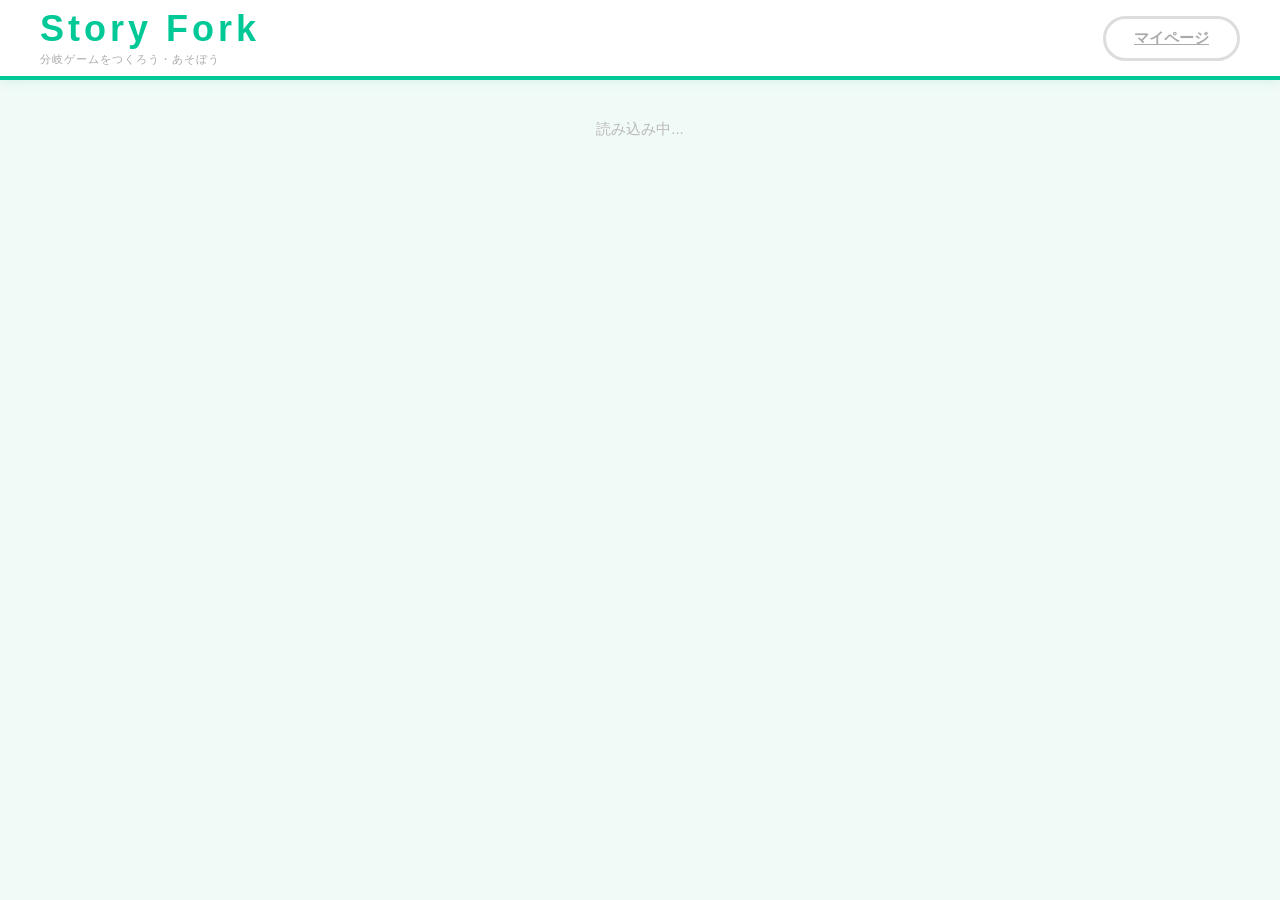
==== edit.html @ f779332a "add mypage, edit, login, multi-genre" ====
<!DOCTYPE html>
<html lang="ja">
<head>
  <meta charset="UTF-8">
  <meta name="viewport" content="width=device-width, initial-scale=1.0">
  <title>Story Fork - 編集</title>
  <link rel="stylesheet" href="style.css">
</head>
<body>

  <header>
    <div class="header-logo">
      <a href="index.html" style="text-decoration:none">
        <h1>Story Fork</h1>
        <span class="header-tagline">分岐ゲームをつくろう・あそぼう</span>
      </a>
    </div>
    <div class="header-right">
      <div id="user-info" style="display:none">
        <div class="user-menu">
          <span id="user-name" onclick="toggleUserMenu()">
            <span class="user-avatar"></span>
            <span id="user-name-text"></span>
            <span class="user-caret">▾</span>
          </span>
          <div id="user-dropdown" style="display:none">
            <a href="mypage.html">マイページ</a>
            <button onclick="logout()">ログアウト</button>
          </div>
        </div>
      </div>
      <nav>
        <a href="mypage.html" class="tab-btn">マイページ</a>
      </nav>
    </div>
  </header>

  <main>
    <div id="edit-content">
      <div id="loading-msg">
        <p class="empty">読み込み中...</p>
      </div>

      <div id="edit-form" style="display:none">
        <div class="edit-top-bar">
          <h2>ゲームを編集</h2>
          <button class="delete-game-btn" onclick="deleteThisGame()">このゲームを削除</button>
        </div>

        <div id="form-header">
          <div class="form-row">
            <label>タイトル</label>
            <input type="text" id="game-title" placeholder="ゲームのタイトル">
          </div>
          <div class="form-row">
            <label>ジャンル（3つまで選択）</label>
            <div id="genre-checkboxes" class="genre-checkbox-grid">
              <label class="genre-check"><input type="checkbox" value="RPG" onchange="updateGenreSelection()">RPG</label>
              <label class="genre-check"><input type="checkbox" value="TRPG" onchange="updateGenreSelection()">TRPG</label>
              <label class="genre-check"><input type="checkbox" value="RP" onchange="updateGenreSelection()">RP</label>
              <label class="genre-check"><input type="checkbox" value="料理" onchange="updateGenreSelection()">料理</label>
              <label class="genre-check"><input type="checkbox" value="ラブストーリー" onchange="updateGenreSelection()">ラブストーリー</label>
              <label class="genre-check"><input type="checkbox" value="ホラー" onchange="updateGenreSelection()">ホラー</label>
              <label class="genre-check"><input type="checkbox" value="推理・ミステリー" onchange="updateGenreSelection()">推理・ミステリー</label>
              <label class="genre-check"><input type="checkbox" value="コメディ" onchange="updateGenreSelection()">コメディ</label>
              <label class="genre-check"><input type="checkbox" value="選択" onchange="updateGenreSelection()">選択</label>
              <label class="genre-check"><input type="checkbox" value="診断" onchange="updateGenreSelection()">診断</label>
              <label class="genre-check"><input type="checkbox" value="その他" onchange="updateGenreSelection()">その他</label>
            </div>
            <p id="genre-count" class="genre-count">0 / 3 選択中</p>
          </div>
          <div class="form-row">
            <label>説明</label>
            <input type="text" id="game-description" placeholder="どんなゲームか一言で">
          </div>
          <div class="form-row">
            <label>サムネイル画像（任意）</label>
            <input type="file" id="game-thumbnail" accept="image/*" onchange="previewThumbnail(this)">
            <img id="thumbnail-preview" src="" alt="" style="display:none; width:200px; border-radius:8px; margin-top:8px;">
          </div>
        </div>

        <div id="library-panel">
          <h3>要素ライブラリ</h3>
          <div id="library-list"></div>
          <div id="library-buttons">
            <button onclick="addLibrary('affection')">好感度を追加</button>
            <button onclick="addLibrary('dice')">ダイスを追加</button>
            <button onclick="addLibrary('saikoro')">さいころを追加</button>
            <button onclick="addLibrary('san')">SAN値を追加</button>
            <button onclick="addLibrary('counter')">カウンターを追加</button>
            <button onclick="addLibrary('money')">所持金を追加</button>
            <button onclick="addLibrary('time')">時間・日数を追加</button>
            <button onclick="addLibrary('flag')">フラグを追加</button>
            <button onclick="addLibrary('status')">天気・状態を追加</button>
          </div>
        </div>

        <div id="tree-editor">
          <h3>シーンツリー</h3>
          <div id="scene-tree"></div>
        </div>

        <button id="upload-btn" onclick="saveGame()">上書き保存</button>
      </div>
    </div>
  </main>

  <script type="module" src="edit.js"></script>
</body>
</html>
---- style.css ----
* {
  margin: 0;
  padding: 0;
  box-sizing: border-box;
}

body {
  background-color: #f0faf6;
  color: #1a1a1a;
  font-family: 'メイリオ', 'Hiragino Maru Gothic Pro', sans-serif;
  min-height: 100vh;
  font-size: 16px;
}

header {
  background: #fff;
  padding: 0 40px;
  border-bottom: 4px solid #00c896;
  display: flex;
  align-items: center;
  justify-content: space-between;
  box-shadow: 0 2px 10px rgba(0,200,150,0.1);
  min-height: 80px;
}

.header-logo {
  display: flex;
  flex-direction: column;
  justify-content: center;
}

header h1 {
  font-size: 36px;
  color: #00c896;
  letter-spacing: 4px;
  font-weight: 700;
  line-height: 1.1;
}

.header-tagline {
  font-size: 11px;
  color: #aaa;
  letter-spacing: 1px;
  font-weight: 500;
}

.back-btn {
  color: #00c896;
  text-decoration: none;
  font-size: 15px;
  font-weight: 700;
}

nav {
  display: flex;
  gap: 12px;
}

.tab-btn {
  background: transparent;
  color: #aaa;
  border: 3px solid #ddd;
  padding: 10px 28px;
  border-radius: 999px;
  font-size: 15px;
  cursor: pointer;
  font-family: 'メイリオ', sans-serif;
  font-weight: 700;
  transition: all 0.2s;
}

.tab-btn.active {
  background: #00c896;
  color: #fff;
  border-color: #00c896;
}

.tab-btn:hover {
  border-color: #00c896;
  color: #00c896;
}

.tab-btn.active:hover {
  color: #fff;
}

main {
  max-width: 960px;
  margin: 36px auto;
  padding: 0 24px;
}

#search-bar {
  margin-bottom: 18px;
}

#search-bar input {
  width: 100%;
  background: #fff;
  border: 3px solid #b2ead8;
  color: #1a1a1a;
  padding: 14px 22px;
  border-radius: 999px;
  font-size: 15px;
  font-family: 'メイリオ', sans-serif;
  transition: border-color 0.2s;
}

#search-bar input:focus {
  outline: none;
  border-color: #00c896;
}

#genre-filter {
  display: flex;
  flex-wrap: wrap;
  gap: 10px;
  margin-bottom: 30px;
}

.genre-btn {
  background: #fff;
  color: #666;
  border: 3px solid #ddd;
  padding: 8px 20px;
  border-radius: 999px;
  font-size: 14px;
  cursor: pointer;
  font-family: 'メイリオ', sans-serif;
  font-weight: 700;
  transition: all 0.2s;
}

.genre-btn.active {
  background: #00c896;
  color: #fff;
  border-color: #00c896;
}

.genre-btn:hover {
  border-color: #00c896;
  color: #00c896;
}

.genre-btn.active:hover {
  color: #fff;
}

#game-list {
  display: grid;
  grid-template-columns: repeat(auto-fill, minmax(280px, 1fr));
  gap: 24px;
}

.game-card {
  background: #fff;
  border-radius: 24px;
  overflow: hidden;
  border: 3px solid #e0f5ee;
  box-shadow: 0 4px 16px rgba(0,200,150,0.08);
  transition: transform 0.2s, box-shadow 0.2s;
}

.game-card:hover {
  transform: translateY(-5px);
  box-shadow: 0 10px 28px rgba(0,200,150,0.15);
}

.game-thumb {
  width: 100%;
  height: 160px;
  object-fit: cover;
}

.game-thumb-placeholder {
  width: 100%;
  height: 160px;
  background: linear-gradient(135deg, #b2ead8, #80d4c0);
}

.game-card-body {
  padding: 20px;
}

.game-genre-tag {
  display: inline-block;
  font-size: 12px;
  background: #e6faf3;
  color: #00a878;
  padding: 4px 14px;
  border-radius: 999px;
  margin-bottom: 10px;
  font-weight: 700;
  border: 2px solid #b2ead8;
}

.game-card h2 {
  font-size: 20px;
  color: #1a1a1a;
  margin-bottom: 8px;
  font-weight: 700;
}

.game-card p {
  color: #888;
  font-size: 14px;
  margin-bottom: 8px;
  line-height: 1.7;
}

.game-author {
  font-size: 13px;
  color: #bbb;
  margin-bottom: 16px;
}

.game-card a {
  display: inline-block;
  background: #00c896;
  color: #fff;
  padding: 12px 28px;
  border-radius: 999px;
  text-decoration: none;
  font-size: 15px;
  font-weight: 700;
  transition: background 0.2s, transform 0.15s;
}

.game-card a:hover {
  background: #00a878;
  transform: translateY(-2px);
}

.empty {
  color: #bbb;
  font-size: 15px;
  text-align: center;
  margin-top: 40px;
}

.mode-cards {
  display: grid;
  grid-template-columns: 1fr 1fr;
  gap: 20px;
  margin-top: 20px;
}

.mode-card {
  background: #fff;
  border: 3px solid #b2ead8;
  border-radius: 24px;
  padding: 30px;
  cursor: pointer;
  transition: all 0.2s;
  box-shadow: 0 2px 8px rgba(0,200,150,0.06);
}

.mode-card:hover {
  border-color: #00c896;
  box-shadow: 0 6px 20px rgba(0,200,150,0.15);
  transform: translateY(-3px);
}

.mode-card h3 {
  font-size: 18px;
  color: #00c896;
  margin-bottom: 10px;
  font-weight: 700;
}

.mode-card p {
  font-size: 14px;
  color: #888;
  line-height: 1.7;
}

#game-form {
  display: flex;
  flex-direction: column;
  gap: 18px;
}

#game-form h2 {
  font-size: 22px;
  color: #00c896;
  font-weight: 700;
}

#game-form h3 {
  font-size: 16px;
  color: #1a1a1a;
  margin-bottom: 10px;
  font-weight: 700;
}

.form-row {
  display: flex;
  flex-direction: column;
  gap: 6px;
  margin-bottom: 8px;
}

label {
  font-size: 14px;
  color: #888;
  font-weight: 700;
}

input[type="text"], select, textarea {
  width: 100%;
  background: #fff;
  border: 3px solid #b2ead8;
  color: #1a1a1a;
  padding: 12px 16px;
  border-radius: 14px;
  font-size: 15px;
  font-family: 'メイリオ', sans-serif;
  transition: border-color 0.2s;
}

input[type="text"]:focus, select:focus, textarea:focus {
  outline: none;
  border-color: #00c896;
}

input[type="file"] {
  color: #888;
  font-size: 14px;
}

textarea {
  min-height: 90px;
  resize: vertical;
}

#library-panel {
  background: #fff;
  border: 3px solid #b2ead8;
  border-radius: 24px;
  padding: 22px;
}

#library-buttons {
  display: flex;
  flex-wrap: wrap;
  gap: 10px;
  margin-top: 12px;
}

#library-buttons button {
  background: #e6faf3;
  color: #00a878;
  border: 3px solid #b2ead8;
  padding: 8px 18px;
  border-radius: 999px;
  font-size: 13px;
  cursor: pointer;
  font-family: 'メイリオ', sans-serif;
  font-weight: 700;
  transition: all 0.2s;
}

#library-buttons button:hover {
  background: #00c896;
  color: #fff;
  border-color: #00c896;
}

#library-list {
  display: flex;
  flex-wrap: wrap;
  gap: 10px;
  margin-bottom: 12px;
}

.lib-item {
  background: #e6faf3;
  border-radius: 999px;
  padding: 6px 16px;
  display: flex;
  align-items: center;
  gap: 8px;
  font-size: 14px;
  border: 2px solid #b2ead8;
}

.lib-preview {
  color: #00a878;
  font-weight: 700;
}

.scene-card {
  background: #fff;
  border: 3px solid #b2ead8;
  border-radius: 24px;
  padding: 22px;
  margin-bottom: 18px;
  box-shadow: 0 2px 8px rgba(0,200,150,0.06);
}

.scene-header {
  display: flex;
  justify-content: space-between;
  align-items: center;
  margin-bottom: 12px;
  gap: 10px;
}

.scene-label {
  font-size: 13px;
  color: #00c896;
  font-weight: 700;
  white-space: nowrap;
}

.scene-title-input {
  flex: 1;
  background: transparent;
  border: none;
  border-bottom: 3px solid #b2ead8;
  color: #1a1a1a;
  font-size: 15px;
  padding: 2px 8px;
  border-radius: 0;
  font-family: 'メイリオ', sans-serif;
}

.scene-title-input:focus {
  outline: none;
  border-bottom-color: #00c896;
}

.delete-scene-btn {
  background: transparent;
  color: #ccc;
  border: none;
  font-size: 18px;
  cursor: pointer;
  transition: color 0.2s;
}

.delete-scene-btn:hover {
  color: #00c896;
}

.buttons-list {
  margin: 12px 0;
  display: flex;
  flex-direction: column;
  gap: 10px;
}

.button-row {
  display: flex;
  align-items: center;
  gap: 10px;
  flex-wrap: wrap;
}

.btn-label {
  font-size: 14px;
  font-weight: 700;
  padding: 8px 20px;
  border-radius: 999px;
  color: #fff;
  min-width: 56px;
  text-align: center;
}

.btn-arrow {
  color: #ccc;
  font-size: 14px;
}

.btn-next {
  font-size: 13px;
  color: #00c896;
  min-width: 60px;
  font-weight: 700;
}

.color-palette {
  display: flex;
  gap: 5px;
  align-items: center;
}

.palette-dot {
  width: 22px;
  height: 22px;
  border-radius: 50%;
  cursor: pointer;
  border: 3px solid transparent;
  display: inline-block;
  flex-shrink: 0;
  transition: transform 0.15s;
}

.palette-dot:hover {
  border-color: #888;
  transform: scale(1.15);
}

.palette-dot.selected {
  border-color: #1a1a1a;
  transform: scale(1.2);
}

.btn-options {
  background: #f5fdf9;
  border-radius: 14px;
  padding: 12px 16px;
  margin: 4px 0 10px 0;
  display: flex;
  flex-direction: column;
  gap: 8px;
  border: 2px solid #e0f5ee;
}

.btn-option-row {
  display: flex;
  align-items: center;
  gap: 10px;
  flex-wrap: wrap;
}

.btn-option-label {
  font-size: 12px;
  color: #aaa;
  min-width: 90px;
  flex-shrink: 0;
  font-weight: 700;
}

.btn-option-input {
  background: #fff;
  border: 2px solid #b2ead8;
  color: #1a1a1a;
  padding: 5px 10px;
  border-radius: 10px;
  font-size: 13px;
  width: 140px;
  font-family: 'メイリオ', sans-serif;
}

.btn-option-select {
  background: #fff;
  border: 2px solid #b2ead8;
  color: #1a1a1a;
  padding: 5px 10px;
  border-radius: 10px;
  font-size: 13px;
  font-family: 'メイリオ', sans-serif;
}

.scene-actions {
  display: flex;
  gap: 10px;
  margin-top: 14px;
}

.add-btn {
  background: #e6faf3;
  color: #00a878;
  border: 3px solid #b2ead8;
  padding: 8px 20px;
  border-radius: 999px;
  font-size: 13px;
  cursor: pointer;
  font-family: 'メイリオ', sans-serif;
  font-weight: 700;
  transition: all 0.2s;
}

.add-btn:hover {
  background: #00c896;
  color: #fff;
  border-color: #00c896;
}

.delete-btn {
  background: transparent;
  color: #ccc;
  border: none;
  font-size: 15px;
  cursor: pointer;
  transition: color 0.2s;
}

.delete-btn:hover {
  color: #00c896;
}

#upload-btn {
  background: #00c896;
  color: #fff;
  border: none;
  padding: 16px;
  border-radius: 999px;
  font-size: 17px;
  cursor: pointer;
  font-family: 'メイリオ', sans-serif;
  font-weight: 700;
  transition: background 0.2s, transform 0.15s;
}

#upload-btn:hover {
  background: #00a878;
  transform: translateY(-2px);
}

.back-form-btn {
  background: transparent;
  color: #aaa;
  border: none;
  font-size: 14px;
  cursor: pointer;
  margin-bottom: 14px;
  padding: 0;
  font-family: 'メイリオ', sans-serif;
  font-weight: 700;
  transition: color 0.2s;
}

.back-form-btn:hover {
  color: #00c896;
}

#status-bar {
  display: flex;
  flex-wrap: wrap;
  gap: 14px;
  background: #fff;
  border-radius: 20px;
  padding: 16px 24px;
  margin-bottom: 24px;
  box-shadow: 0 2px 10px rgba(0,200,150,0.08);
  border: 3px solid #e0f5ee;
}

.status-item {
  display: flex;
  align-items: center;
  gap: 8px;
  font-size: 15px;
}

.status-name {
  color: #aaa;
  font-size: 13px;
  font-weight: 700;
}

.status-value {
  color: #1a1a1a;
  font-weight: 700;
}

.status-hearts {
  color: #00c896;
  font-size: 20px;
  letter-spacing: 3px;
}

.dice-btn {
  background: #e6faf3;
  color: #00a878;
  border: 3px solid #b2ead8;
  padding: 5px 14px;
  border-radius: 999px;
  font-size: 13px;
  cursor: pointer;
  font-family: 'メイリオ', sans-serif;
  font-weight: 700;
  transition: all 0.2s;
}

.dice-btn:hover {
  background: #00c896;
  color: #fff;
  border-color: #00c896;
}

.dice-result {
  color: #00c896;
  font-weight: 700;
  font-size: 15px;
}

#game {
  background: #fff;
  border-radius: 24px;
  padding: 40px;
  box-shadow: 0 4px 20px rgba(0,200,150,0.1);
  border: 3px solid #e0f5ee;
}

#scene-title-display {
  font-size: 22px;
  color: #00c896;
  margin-bottom: 14px;
  min-height: 30px;
  font-weight: 700;
}

#scene-text {
  font-size: 18px;
  line-height: 2;
  margin-bottom: 36px;
  color: #1a1a1a;
}

#buttons {
  display: flex;
  gap: 16px;
  flex-wrap: wrap;
}

.choice-btn {
  color: #fff;
  border: none;
  padding: 16px 36px;
  border-radius: 999px;
  font-size: 20px;
  font-weight: 700;
  cursor: pointer;
  font-family: 'メイリオ', sans-serif;
  transition: opacity 0.2s, transform 0.15s;
  box-shadow: 0 4px 14px rgba(0,0,0,0.12);
}

.choice-btn:hover {
  opacity: 0.88;
  transform: translateY(-3px);
}

.simple-choices-label {
  font-size: 14px;
  color: #00a878;
  font-weight: 700;
  margin: 12px 0 8px;
  padding: 8px 14px;
  background: #e6faf3;
  border-radius: 10px;
  border-left: 4px solid #00c896;
}

.btn-block {
  border: 2px solid #e0f5ee;
  border-radius: 16px;
  padding: 12px;
  margin-bottom: 10px;
  background: #f5fdf9;
}

.btn-section-title {
  font-size: 12px;
  font-weight: 700;
  color: #00a878;
  background: #e6faf3;
  padding: 4px 10px;
  border-radius: 8px;
  margin: 8px 0 6px;
  display: inline-block;
}

.btn-option-hint {
  font-size: 11px;
  color: #aaa;
  white-space: nowrap;
}

.btn-option-input-sm {
  background: #fff;
  border: 2px solid #b2ead8;
  color: #1a1a1a;
  padding: 4px 6px;
  border-radius: 8px;
  font-size: 12px;
  width: 70px;
  font-family: 'メイリオ', sans-serif;
}

.lib-hint {
  font-size: 12px;
  color: #00a878;
  background: #e6faf3;
  border-radius: 10px;
  padding: 8px 14px;
  margin: 8px 0;
  border-left: 4px solid #00c896;
  line-height: 1.7;
}

.header-right {
  display: flex;
  align-items: center;
  gap: 14px;
}

#user-info {
  display: flex;
  align-items: center;
  gap: 10px;
}

#user-name {
  font-size: 14px;
  font-weight: 700;
  color: #00a878;
}

.logout-btn {
  background: transparent;
  color: #aaa;
  border: 2px solid #ddd;
  padding: 6px 14px;
  border-radius: 999px;
  font-size: 13px;
  cursor: pointer;
  font-family: 'メイリオ', sans-serif;
  font-weight: 700;
  transition: all 0.2s;
}

.logout-btn:hover {
  border-color: #00c896;
  color: #00c896;
}

.login-btn {
  background: #00c896;
  color: #fff;
  border: none;
  padding: 8px 20px;
  border-radius: 999px;
  font-size: 14px;
  cursor: pointer;
  font-family: 'メイリオ', sans-serif;
  font-weight: 700;
  transition: background 0.2s;
}

.login-btn:hover {
  background: #00a878;
}

#login-modal {
  position: fixed;
  top: 0;
  left: 0;
  width: 100%;
  height: 100%;
  display: flex;
  align-items: center;
  justify-content: center;
  z-index: 1000;
}

.modal-overlay {
  position: absolute;
  top: 0;
  left: 0;
  width: 100%;
  height: 100%;
  background: rgba(0,0,0,0.4);
}

.modal {
  position: relative;
  background: #fff;
  border-radius: 24px;
  padding: 36px;
  width: 90%;
  max-width: 440px;
  display: flex;
  flex-direction: column;
  gap: 14px;
  box-shadow: 0 8px 32px rgba(0,0,0,0.15);
  z-index: 1001;
}

.modal h2 {
  font-size: 20px;
  color: #00c896;
  font-weight: 700;
}

.modal-hint {
  font-size: 13px;
  color: #888;
  line-height: 1.6;
  background: #e6faf3;
  padding: 10px 14px;
  border-radius: 10px;
  border-left: 4px solid #00c896;
}

.google-login-btn {
  background: #fff;
  color: #333;
  border: 2px solid #ddd;
  padding: 12px;
  border-radius: 12px;
  font-size: 15px;
  cursor: pointer;
  font-family: 'メイリオ', sans-serif;
  font-weight: 700;
  transition: all 0.2s;
}

.google-login-btn:hover {
  border-color: #00c896;
  color: #00c896;
}

.modal-divider {
  text-align: center;
  color: #bbb;
  font-size: 13px;
  position: relative;
}

.modal-divider::before, .modal-divider::after {
  content: '';
  position: absolute;
  top: 50%;
  width: 40%;
  height: 1px;
  background: #eee;
}

.modal-divider::before { left: 0; }
.modal-divider::after { right: 0; }

#modal-tabs {
  display: flex;
  gap: 8px;
}

.modal-tab {
  flex: 1;
  background: transparent;
  color: #aaa;
  border: 2px solid #ddd;
  padding: 8px;
  border-radius: 999px;
  font-size: 14px;
  cursor: pointer;
  font-family: 'メイリオ', sans-serif;
  font-weight: 700;
  transition: all 0.2s;
}

.modal-tab.active {
  background: #00c896;
  color: #fff;
  border-color: #00c896;
}

#login-form, #register-form {
  display: flex;
  flex-direction: column;
  gap: 10px;
}

.submit-btn {
  background: #00c896;
  color: #fff;
  border: none;
  padding: 12px;
  border-radius: 999px;
  font-size: 15px;
  cursor: pointer;
  font-family: 'メイリオ', sans-serif;
  font-weight: 700;
  transition: background 0.2s;
}

.submit-btn:hover {
  background: #00a878;
}

.modal-close {
  background: transparent;
  color: #aaa;
  border: none;
  font-size: 13px;
  cursor: pointer;
  font-family: 'メイリオ', sans-serif;
  text-align: center;
  transition: color 0.2s;
}

.modal-close:hover {
  color: #00c896;
}

.login-required {
  text-align: center;
  padding: 60px 20px;
  display: flex;
  flex-direction: column;
  align-items: center;
  gap: 16px;
}

.login-required h2 {
  font-size: 20px;
  color: #1a1a1a;
  font-weight: 700;
}

.login-required p {
  font-size: 14px;
  color: #888;
  line-height: 1.7;
}

.game-playcount {
  font-size: 12px;
  color: #00a878;
  font-weight: 700;
  margin-bottom: 12px;
}

footer {
  background: #fff;
  border-top: 2px solid #e0f5ee;
  padding: 16px 40px;
  display: flex;
  align-items: center;
  justify-content: flex-end;
  gap: 16px;
  margin-top: 40px;
}

#footer-user-name {
  font-size: 13px;
  color: #aaa;
}

.footer-logout-btn {
  background: transparent;
  color: #ccc;
  border: 1px solid #ddd;
  padding: 6px 14px;
  border-radius: 999px;
  font-size: 12px;
  cursor: pointer;
  font-family: 'メイリオ', sans-serif;
  transition: all 0.2s;
}

.footer-logout-btn:hover {
  border-color: #00c896;
  color: #00c896;
}

.user-menu {
  position: relative;
  cursor: pointer;
}

#user-name {
  font-size: 14px;
  font-weight: 700;
  color: #00a878;
  cursor: pointer;
  padding: 6px 12px;
  border-radius: 999px;
  transition: background 0.2s;
}

#user-name:hover {
  background: #e6faf3;
}

#user-dropdown {
  position: absolute;
  top: 100%;
  right: 0;
  background: #fff;
  border: 2px solid #e0f5ee;
  border-radius: 12px;
  padding: 8px;
  box-shadow: 0 4px 16px rgba(0,200,150,0.12);
  z-index: 100;
  min-width: 120px;
}

#user-dropdown button {
  width: 100%;
  background: transparent;
  color: #888;
  border: none;
  padding: 8px 12px;
  border-radius: 8px;
  font-size: 13px;
  cursor: pointer;
  font-family: 'メイリオ', sans-serif;
  text-align: left;
  transition: all 0.2s;
}

#user-dropdown button:hover {
  background: #e6faf3;
  color: #00a878;
}

.user-avatar {
  display: inline-block;
  width: 28px;
  height: 28px;
  background: #00c896;
  border-radius: 50%;
  vertical-align: middle;
  margin-right: 6px;
}

.user-caret {
  font-size: 11px;
  color: #aaa;
  margin-left: 4px;
}

#user-name {
  display: flex;
  align-items: center;
  font-size: 14px;
  font-weight: 700;
  color: #00a878;
  cursor: pointer;
  padding: 6px 12px;
  border-radius: 999px;
  transition: background 0.2s;
}

#user-name:hover {
  background: #e6faf3;
}

.genre-checkbox-grid {
  display: grid;
  grid-template-columns: repeat(auto-fill, minmax(130px, 1fr));
  gap: 8px;
  margin-top: 6px;
}

.genre-check {
  display: flex;
  align-items: center;
  gap: 6px;
  font-size: 13px;
  color: #1a1a1a;
  background: #f5fdf9;
  border: 2px solid #b2ead8;
  border-radius: 8px;
  padding: 6px 10px;
  cursor: pointer;
  transition: all 0.2s;
}

.genre-check:has(input:checked) {
  background: #00c896;
  border-color: #00c896;
  color: #fff;
}

.genre-check input {
  display: none;
}

.genre-count {
  font-size: 12px;
  color: #00a878;
  font-weight: 700;
  margin-top: 6px;
}

.genre-tags-row {
  display: flex;
  flex-wrap: wrap;
  gap: 4px;
  margin-bottom: 8px;
}

.mypage-header {
  display: flex;
  align-items: center;
  gap: 20px;
  background: #fff;
  border-radius: 20px;
  padding: 24px;
  margin-bottom: 24px;
  box-shadow: 0 2px 10px rgba(0,200,150,0.08);
  border: 3px solid #e0f5ee;
}

.mypage-avatar {
  width: 60px;
  height: 60px;
  background: #00c896;
  border-radius: 50%;
  flex-shrink: 0;
}

.mypage-header h2 {
  font-size: 22px;
  color: #1a1a1a;
  font-weight: 700;
  margin-bottom: 4px;
}

.mypage-email {
  font-size: 13px;
  color: #aaa;
}

.mypage-header .footer-logout-btn {
  margin-left: auto;
}

.mypage-section {
  margin-bottom: 32px;
}

.mypage-section h3 {
  font-size: 18px;
  color: #1a1a1a;
  font-weight: 700;
  margin-bottom: 16px;
  padding-bottom: 8px;
  border-bottom: 3px solid #e0f5ee;
}

.mypage-game-card {
  background: #fff;
  border-radius: 16px;
  padding: 16px 20px;
  margin-bottom: 12px;
  border: 2px solid #e0f5ee;
  display: flex;
  align-items: center;
  justify-content: space-between;
  gap: 16px;
  box-shadow: 0 2px 8px rgba(0,200,150,0.06);
}

.mypage-game-info {
  flex: 1;
}

.mypage-game-info h4 {
  font-size: 16px;
  color: #1a1a1a;
  font-weight: 700;
  margin-bottom: 4px;
}

.mypage-game-info p {
  font-size: 13px;
  color: #888;
  margin-bottom: 4px;
}

.mypage-game-actions {
  display: flex;
  gap: 8px;
  flex-shrink: 0;
}

.play-btn {
  background: #00c896;
  color: #fff;
  border: none;
  padding: 8px 16px;
  border-radius: 999px;
  font-size: 13px;
  font-weight: 700;
  text-decoration: none;
  cursor: pointer;
  font-family: 'メイリオ', sans-serif;
  transition: background 0.2s;
}

.play-btn:hover {
  background: #00a878;
}

.edit-btn {
  background: #e6faf3;
  color: #00a878;
  border: 2px solid #b2ead8;
  padding: 8px 16px;
  border-radius: 999px;
  font-size: 13px;
  font-weight: 700;
  text-decoration: none;
  cursor: pointer;
  font-family: 'メイリオ', sans-serif;
  transition: all 0.2s;
}

.edit-btn:hover {
  background: #00c896;
  color: #fff;
  border-color: #00c896;
}

.delete-game-btn {
  background: transparent;
  color: #ccc;
  border: 2px solid #eee;
  padding: 8px 16px;
  border-radius: 999px;
  font-size: 13px;
  font-weight: 700;
  cursor: pointer;
  font-family: 'メイリオ', sans-serif;
  transition: all 0.2s;
}

.delete-game-btn:hover {
  background: #fee;
  color: #e94560;
  border-color: #e94560;
}

.history-item {
  display: flex;
  align-items: center;
  justify-content: space-between;
  padding: 12px 16px;
  background: #fff;
  border-radius: 12px;
  margin-bottom: 8px;
  border: 2px solid #e0f5ee;
}

.history-title {
  font-size: 14px;
  font-weight: 700;
  color: #1a1a1a;
}

.history-title a {
  color: #00a878;
  text-decoration: none;
}

.history-title a:hover {
  text-decoration: underline;
}

.history-date {
  font-size: 12px;
  color: #aaa;
}

.edit-top-bar {
  display: flex;
  align-items: center;
  justify-content: space-between;
  margin-bottom: 20px;
}

.edit-top-bar h2 {
  font-size: 22px;
  color: #00c896;
  font-weight: 700;
}
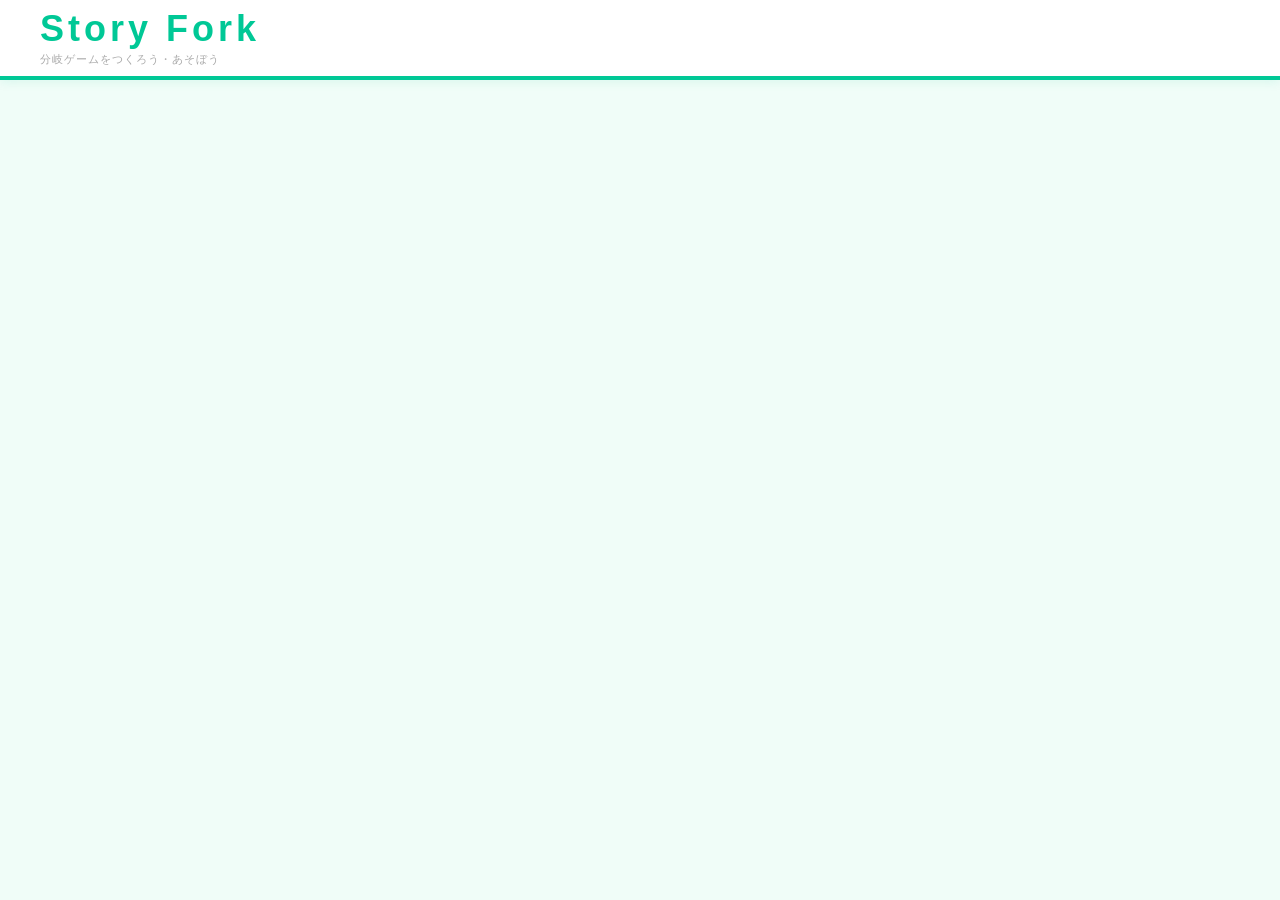
==== commit 871bff79: "complete all features" ====
--- a/edit.html
+++ b/edit.html
@@ -19,7 +19,8 @@
       <div id="user-info" style="display:none">
         <div class="user-menu">
           <span id="user-name" onclick="toggleUserMenu()">
-            <span class="user-avatar"></span>
+            <img id="header-avatar" src="" alt="" style="display:none">
+            <div id="header-avatar-placeholder" class="header-avatar-placeholder"></div>
             <span id="user-name-text"></span>
             <span class="user-caret">▾</span>
           </span>
@@ -29,79 +30,178 @@
           </div>
         </div>
       </div>
-      <nav>
-        <a href="mypage.html" class="tab-btn">マイページ</a>
-      </nav>
+      <div id="login-btns" style="display:none">
+        <button class="login-btn" onclick="location.href='index.html'">ログイン</button>
+      </div>
     </div>
   </header>
 
   <main>
-    <div id="edit-content">
-      <div id="loading-msg">
-        <p class="empty">読み込み中...</p>
-      </div>
-
-      <div id="edit-form" style="display:none">
-        <div class="edit-top-bar">
-          <h2>ゲームを編集</h2>
-          <button class="delete-game-btn" onclick="deleteThisGame()">このゲームを削除</button>
-        </div>
-
-        <div id="form-header">
-          <div class="form-row">
-            <label>タイトル</label>
-            <input type="text" id="game-title" placeholder="ゲームのタイトル">
-          </div>
-          <div class="form-row">
-            <label>ジャンル（3つまで選択）</label>
-            <div id="genre-checkboxes" class="genre-checkbox-grid">
-              <label class="genre-check"><input type="checkbox" value="RPG" onchange="updateGenreSelection()">RPG</label>
-              <label class="genre-check"><input type="checkbox" value="TRPG" onchange="updateGenreSelection()">TRPG</label>
-              <label class="genre-check"><input type="checkbox" value="RP" onchange="updateGenreSelection()">RP</label>
-              <label class="genre-check"><input type="checkbox" value="料理" onchange="updateGenreSelection()">料理</label>
-              <label class="genre-check"><input type="checkbox" value="ラブストーリー" onchange="updateGenreSelection()">ラブストーリー</label>
-              <label class="genre-check"><input type="checkbox" value="ホラー" onchange="updateGenreSelection()">ホラー</label>
-              <label class="genre-check"><input type="checkbox" value="推理・ミステリー" onchange="updateGenreSelection()">推理・ミステリー</label>
-              <label class="genre-check"><input type="checkbox" value="コメディ" onchange="updateGenreSelection()">コメディ</label>
-              <label class="genre-check"><input type="checkbox" value="選択" onchange="updateGenreSelection()">選択</label>
-              <label class="genre-check"><input type="checkbox" value="診断" onchange="updateGenreSelection()">診断</label>
-              <label class="genre-check"><input type="checkbox" value="その他" onchange="updateGenreSelection()">その他</label>
+    <div id="not-authorized" style="display:none">
+      <div class="login-required">
+        <h2>編集権限がありません</h2>
+        <p>このゲームを編集する権限がありません</p>
+        <button class="submit-btn" onclick="location.href='index.html'">トップへ戻る</button>
+      </div>
+    </div>
+
+    <div id="edit-main" style="display:none">
+      <div class="edit-top-bar">
+        <h2>✏️ ゲームを編集</h2>
+        <div style="display:flex;gap:8px;">
+          <button class="draft-save-btn" onclick="saveDraft()">💾 下書き保存</button>
+          <button class="submit-btn" onclick="updateGame()">更新する</button>
+          <a href="mypage.html" class="back-form-btn">← マイページへ</a>
+        </div>
+      </div>
+
+      <!-- 作成タブ -->
+      <div class="create-tabs">
+        <button class="create-tab-btn active" onclick="switchEditTab('editor')">✏️ エディタ</button>
+        <button class="create-tab-btn" onclick="switchEditTab('draw')">🎨 お絵かき</button>
+      </div>
+
+      <!-- エディタパネル -->
+      <div id="edit-editor-panel">
+        <div class="form-row">
+          <label>タイトル</label>
+          <input type="text" id="edit-title" placeholder="ゲームのタイトル">
+        </div>
+        <div class="form-row">
+          <label>ジャンル（3つまで選択）</label>
+          <div id="edit-genre-checkboxes" class="genre-checkbox-grid">
+            <label class="genre-check"><input type="checkbox" value="RPG" onchange="updateEditGenre()">RPG</label>
+            <label class="genre-check"><input type="checkbox" value="TRPG" onchange="updateEditGenre()">TRPG</label>
+            <label class="genre-check"><input type="checkbox" value="RP" onchange="updateEditGenre()">RP</label>
+            <label class="genre-check"><input type="checkbox" value="料理" onchange="updateEditGenre()">料理</label>
+            <label class="genre-check"><input type="checkbox" value="ラブストーリー" onchange="updateEditGenre()">ラブストーリー</label>
+            <label class="genre-check"><input type="checkbox" value="ホラー" onchange="updateEditGenre()">ホラー</label>
+            <label class="genre-check"><input type="checkbox" value="推理・ミステリー" onchange="updateEditGenre()">推理・ミステリー</label>
+            <label class="genre-check"><input type="checkbox" value="コメディ" onchange="updateEditGenre()">コメディ</label>
+            <label class="genre-check"><input type="checkbox" value="選択" onchange="updateEditGenre()">選択</label>
+            <label class="genre-check"><input type="checkbox" value="診断" onchange="updateEditGenre()">診断</label>
+            <label class="genre-check"><input type="checkbox" value="その他" onchange="updateEditGenre()">その他</label>
+          </div>
+          <p id="edit-genre-count" class="genre-count">0 / 3 選択中</p>
+        </div>
+        <div class="form-row">
+          <label>タグ（スペース区切りで複数入力可）</label>
+          <input type="text" id="edit-tags" placeholder="例：ホラー 短編 初心者向け">
+        </div>
+        <div class="form-row">
+          <label>説明</label>
+          <input type="text" id="edit-description" placeholder="どんなゲームか一言で">
+        </div>
+        <div class="form-row">
+          <label>サムネイル画像</label>
+          <input type="file" id="edit-thumbnail" accept="image/*" onchange="previewEditThumbnail(this)">
+          <img id="edit-thumbnail-preview" src="" alt="" style="display:none; width:200px; border-radius:8px; margin-top:8px;">
+        </div>
+
+        <div id="edit-library-panel">
+          <h3>要素ライブラリ</h3>
+          <p class="lib-hint">{ ライブラリ名 } と書くとテキストに値を表示できます。</p>
+          <div id="edit-library-list"></div>
+          <div id="edit-library-buttons">
+            <button onclick="addEditLibrary('affection')">好感度</button>
+            <button onclick="addEditLibrary('dice')">ダイス</button>
+            <button onclick="addEditLibrary('saikoro')">さいころ</button>
+            <button onclick="addEditLibrary('san')">SAN値</button>
+            <button onclick="addEditLibrary('counter')">カウンター</button>
+            <button onclick="addEditLibrary('money')">所持金</button>
+            <button onclick="addEditLibrary('time')">時間・日数</button>
+            <button onclick="addEditLibrary('flag')">フラグ</button>
+            <button onclick="addEditLibrary('status')">状態</button>
+            <button onclick="addEditLibrary('hp')">HP</button>
+            <button onclick="addEditLibrary('mp')">MP</button>
+            <button onclick="addEditLibrary('level')">レベル</button>
+            <button onclick="addEditLibrary('exp')">EXP</button>
+            <button onclick="addEditLibrary('inventory')">アイテム</button>
+            <button onclick="addEditLibrary('skill')">技能値</button>
+            <button onclick="addEditLibrary('charsheet')">キャラシート</button>
+            <button onclick="addEditLibrary('score')">スコア</button>
+            <button onclick="addEditLibrary('timer')">タイマー</button>
+            <button onclick="addEditLibrary('result')">結果表示</button>
+            <button onclick="addEditLibrary('character')">キャラクター</button>
+          </div>
+          <div class="custom-var-section">
+            <h4>オリジナル変数</h4>
+            <div id="edit-custom-var-list"></div>
+            <button class="add-btn" onclick="addEditCustomVar()">＋ オリジナル変数を追加</button>
+          </div>
+        </div>
+
+        <div id="edit-tree-editor">
+          <div class="tree-header">
+            <h3>シーンツリー <span id="edit-scene-stats" class="scene-stats"></span></h3>
+            <button class="sort-scenes-btn" onclick="sortEditScenes()">🔀 自動整列</button>
+          </div>
+          <div id="edit-scene-tree"></div>
+        </div>
+      </div>
+
+      <!-- お絵かきパネル -->
+      <div id="edit-draw-panel" style="display:none">
+        <div class="draw-toolbar">
+          <div class="draw-tool-group">
+            <button class="draw-tool active" id="edit-tool-pen" onclick="setEditDrawTool('pen')">✏️</button>
+            <button class="draw-tool" id="edit-tool-eraser" onclick="setEditDrawTool('eraser')">🧹</button>
+            <button class="draw-tool" id="edit-tool-fill" onclick="setEditDrawTool('fill')">🪣</button>
+            <button class="draw-tool" id="edit-tool-eyedrop" onclick="setEditDrawTool('eyedrop')">💉</button>
+            <button class="draw-tool" id="edit-tool-move" onclick="setEditDrawTool('move')">✋</button>
+          </div>
+          <div class="draw-tool-group">
+            <label class="draw-label">モード</label>
+            <select id="edit-draw-mode" onchange="setEditDrawMode(this.value)">
+              <option value="normal">イラスト</option>
+              <option value="dot">ドット絵</option>
+            </select>
+            <div id="edit-dot-size-group" style="display:none">
+              <label class="draw-label">粗さ</label>
+              <select id="edit-dot-size" onchange="setEditDotSize(parseInt(this.value))">
+                <option value="1">1px（超細かい）</option>
+                <option value="2">2px（細かい）</option>
+                <option value="4">4px（小さい）</option>
+                <option value="8" selected>8px（標準）</option>
+                <option value="16">16px（荒い）</option>
+                <option value="32">32px（超荒い）</option>
+                <option value="64">64px（めちゃ荒い）</option>
+              </select>
             </div>
-            <p id="genre-count" class="genre-count">0 / 3 選択中</p>
-          </div>
-          <div class="form-row">
-            <label>説明</label>
-            <input type="text" id="game-description" placeholder="どんなゲームか一言で">
-          </div>
-          <div class="form-row">
-            <label>サムネイル画像（任意）</label>
-            <input type="file" id="game-thumbnail" accept="image/*" onchange="previewThumbnail(this)">
-            <img id="thumbnail-preview" src="" alt="" style="display:none; width:200px; border-radius:8px; margin-top:8px;">
-          </div>
-        </div>
-
-        <div id="library-panel">
-          <h3>要素ライブラリ</h3>
-          <div id="library-list"></div>
-          <div id="library-buttons">
-            <button onclick="addLibrary('affection')">好感度を追加</button>
-            <button onclick="addLibrary('dice')">ダイスを追加</button>
-            <button onclick="addLibrary('saikoro')">さいころを追加</button>
-            <button onclick="addLibrary('san')">SAN値を追加</button>
-            <button onclick="addLibrary('counter')">カウンターを追加</button>
-            <button onclick="addLibrary('money')">所持金を追加</button>
-            <button onclick="addLibrary('time')">時間・日数を追加</button>
-            <button onclick="addLibrary('flag')">フラグを追加</button>
-            <button onclick="addLibrary('status')">天気・状態を追加</button>
-          </div>
-        </div>
-
-        <div id="tree-editor">
-          <h3>シーンツリー</h3>
-          <div id="scene-tree"></div>
-        </div>
-
-        <button id="upload-btn" onclick="saveGame()">上書き保存</button>
+          </div>
+          <div class="draw-tool-group">
+            <label class="draw-label">太さ</label>
+            <input type="range" id="edit-pen-size" min="1" max="50" value="4" oninput="setEditPenSize(this.value)">
+            <span id="edit-pen-size-display">4</span>
+          </div>
+          <div class="draw-tool-group">
+            <label class="draw-label">色</label>
+            <input type="color" id="edit-draw-color" value="#000000" onchange="setEditDrawColor(this.value)">
+          </div>
+          <div class="draw-tool-group draw-palette">
+            <span class="palette-swatch" style="background:#000000" onclick="setEditDrawColor('#000000')"></span>
+            <span class="palette-swatch" style="background:#ffffff" onclick="setEditDrawColor('#ffffff')"></span>
+            <span class="palette-swatch" style="background:#e94560" onclick="setEditDrawColor('#e94560')"></span>
+            <span class="palette-swatch" style="background:#00c896" onclick="setEditDrawColor('#00c896')"></span>
+            <span class="palette-swatch" style="background:#1a6fc4" onclick="setEditDrawColor('#1a6fc4')"></span>
+            <span class="palette-swatch" style="background:#7f77dd" onclick="setEditDrawColor('#7f77dd')"></span>
+            <span class="palette-swatch" style="background:#e8760a" onclick="setEditDrawColor('#e8760a')"></span>
+            <span class="palette-swatch" style="background:#ffd700" onclick="setEditDrawColor('#ffd700')"></span>
+          </div>
+          <div class="draw-tool-group">
+            <button class="draw-action-btn" onclick="editDrawUndo()">↩️</button>
+            <button class="draw-action-btn" onclick="editDrawRedo()">↪️</button>
+            <button class="draw-action-btn" onclick="editDrawClear()">🗑️</button>
+            <button class="draw-action-btn" onclick="editDrawZoomIn()">＋</button>
+            <button class="draw-action-btn" onclick="editDrawZoomOut()">－</button>
+          </div>
+        </div>
+        <div class="draw-canvas-wrap">
+          <canvas id="edit-draw-canvas" width="800" height="600"></canvas>
+        </div>
+        <div class="draw-output-btns">
+          <button class="submit-btn" onclick="applyEditDrawAsThumbnail()">サムネイルに使用</button>
+        </div>
       </div>
     </div>
   </main>
--- a/style.css
+++ b/style.css
@@ -1,15 +1,10 @@
-* {
-  margin: 0;
-  padding: 0;
-  box-sizing: border-box;
-}
+* { box-sizing: border-box; margin: 0; padding: 0; }
 
 body {
-  background-color: #f0faf6;
+  font-family: 'メイリオ', sans-serif;
+  background: #f0fdf8;
   color: #1a1a1a;
-  font-family: 'メイリオ', 'Hiragino Maru Gothic Pro', sans-serif;
   min-height: 100vh;
-  font-size: 16px;
 }
 
 header {
@@ -21,1352 +16,519 @@
   justify-content: space-between;
   box-shadow: 0 2px 10px rgba(0,200,150,0.1);
   min-height: 80px;
-}
-
-.header-logo {
-  display: flex;
-  flex-direction: column;
-  justify-content: center;
-}
-
-header h1 {
-  font-size: 36px;
-  color: #00c896;
-  letter-spacing: 4px;
-  font-weight: 700;
-  line-height: 1.1;
-}
-
-.header-tagline {
-  font-size: 11px;
-  color: #aaa;
-  letter-spacing: 1px;
-  font-weight: 500;
-}
-
-.back-btn {
-  color: #00c896;
-  text-decoration: none;
-  font-size: 15px;
-  font-weight: 700;
-}
-
-nav {
-  display: flex;
-  gap: 12px;
-}
-
-.tab-btn {
-  background: transparent;
-  color: #aaa;
-  border: 3px solid #ddd;
-  padding: 10px 28px;
-  border-radius: 999px;
-  font-size: 15px;
-  cursor: pointer;
-  font-family: 'メイリオ', sans-serif;
-  font-weight: 700;
-  transition: all 0.2s;
-}
-
-.tab-btn.active {
-  background: #00c896;
-  color: #fff;
-  border-color: #00c896;
-}
-
-.tab-btn:hover {
-  border-color: #00c896;
-  color: #00c896;
-}
-
-.tab-btn.active:hover {
-  color: #fff;
-}
-
-main {
-  max-width: 960px;
-  margin: 36px auto;
-  padding: 0 24px;
-}
-
-#search-bar {
-  margin-bottom: 18px;
-}
-
+  position: sticky;
+  top: 0;
+  z-index: 100;
+}
+
+.header-logo { display: flex; flex-direction: column; justify-content: center; }
+header h1 { font-size: 36px; color: #00c896; letter-spacing: 4px; font-weight: 700; line-height: 1.1; }
+.header-tagline { font-size: 11px; color: #aaa; letter-spacing: 1px; font-weight: 500; }
+
+.header-right { display: flex; align-items: center; gap: 14px; }
+#user-info { display: flex; align-items: center; gap: 10px; }
+
+.user-menu { position: relative; cursor: pointer; }
+#user-name {
+  display: flex; align-items: center; font-size: 14px; font-weight: 700;
+  color: #00a878; cursor: pointer; padding: 6px 12px; border-radius: 999px; transition: background 0.2s;
+}
+#user-name:hover { background: #e6faf3; }
+
+.header-avatar-placeholder {
+  width: 32px; height: 32px; background: #00c896; border-radius: 50%;
+  display: inline-block; vertical-align: middle; margin-right: 6px;
+}
+#header-avatar {
+  width: 32px; height: 32px; border-radius: 50%; object-fit: cover;
+  vertical-align: middle; margin-right: 6px; border: 2px solid #b2ead8;
+}
+.user-caret { font-size: 11px; color: #aaa; margin-left: 4px; }
+
+#user-dropdown {
+  position: absolute; top: 100%; right: 0; background: #fff;
+  border: 2px solid #e0f5ee; border-radius: 12px; padding: 8px;
+  box-shadow: 0 4px 16px rgba(0,200,150,0.12); z-index: 100; min-width: 120px;
+}
+#user-dropdown a, #user-dropdown button {
+  display: block; width: 100%; background: transparent; color: #888; border: none;
+  padding: 8px 12px; border-radius: 8px; font-size: 13px; cursor: pointer;
+  font-family: 'メイリオ', sans-serif; text-align: left; text-decoration: none; transition: all 0.2s;
+}
+#user-dropdown a:hover, #user-dropdown button:hover { background: #e6faf3; color: #00a878; }
+
+.login-btn {
+  background: #00c896; color: #fff; border: none; padding: 8px 20px;
+  border-radius: 999px; font-size: 14px; cursor: pointer;
+  font-family: 'メイリオ', sans-serif; font-weight: 700; transition: background 0.2s;
+}
+.login-btn:hover { background: #00a878; }
+
+.hamburger-btn {
+  background: transparent; border: none; font-size: 24px; cursor: pointer;
+  color: #00c896; padding: 4px 8px; border-radius: 8px; transition: background 0.2s;
+}
+.hamburger-btn:hover { background: #e6faf3; }
+
+.side-menu {
+  position: fixed; top: 0; right: -280px; width: 280px; height: 100%;
+  background: #fff; box-shadow: -4px 0 20px rgba(0,0,0,0.1);
+  z-index: 1000; transition: right 0.3s ease;
+  display: flex; flex-direction: column; overflow-y: auto;
+}
+.side-menu.open { right: 0; }
+.side-overlay {
+  position: fixed; top: 0; left: 0; width: 100%; height: 100%;
+  background: rgba(0,0,0,0.3); z-index: 999; display: none;
+}
+.side-overlay.open { display: block; }
+
+.side-menu-header {
+  display: flex; align-items: center; justify-content: space-between;
+  padding: 20px 24px; border-bottom: 2px solid #e0f5ee;
+}
+.side-menu-header span { font-size: 16px; font-weight: 700; color: #1a1a1a; }
+.side-menu-header button { background: transparent; border: none; font-size: 18px; cursor: pointer; color: #aaa; }
+.side-menu-header button:hover { color: #00c896; }
+
+.side-menu-body { padding: 16px; display: flex; flex-direction: column; gap: 8px; }
+.side-menu-item {
+  display: block; background: transparent; border: none; padding: 14px 16px;
+  border-radius: 12px; font-size: 15px; font-weight: 700; color: #1a1a1a;
+  cursor: pointer; text-align: left; text-decoration: none;
+  font-family: 'メイリオ', sans-serif; transition: background 0.2s;
+}
+.side-menu-item:hover, .side-menu-item.active { background: #e6faf3; color: #00c896; }
+.side-menu-divider { height: 1px; background: #e0f5ee; margin: 8px 0; }
+.side-menu-section-title { font-size: 12px; color: #aaa; font-weight: 700; padding: 4px 16px; letter-spacing: 0.05em; }
+
+.draft-list-item {
+  display: flex; flex-direction: column; width: 100%; background: transparent; border: none;
+  padding: 10px 16px; border-radius: 10px; cursor: pointer; text-align: left;
+  font-family: 'メイリオ', sans-serif; transition: background 0.2s; gap: 2px;
+}
+.draft-list-item:hover { background: #e6faf3; }
+.draft-list-title { font-size: 13px; font-weight: 700; color: #1a1a1a; white-space: nowrap; overflow: hidden; text-overflow: ellipsis; max-width: 220px; display: block; }
+.draft-list-date { font-size: 11px; color: #aaa; }
+.draft-list-empty { font-size: 12px; color: #aaa; padding: 8px 16px; }
+
+main { max-width: 900px; margin: 0 auto; padding: 32px 20px; }
+
+#login-modal, #char-select-modal, #char-detail-modal, #crop-modal {
+  position: fixed; top: 0; left: 0; width: 100%; height: 100%;
+  display: flex; align-items: center; justify-content: center; z-index: 1000;
+}
+.modal-overlay {
+  position: absolute; top: 0; left: 0; width: 100%; height: 100%; background: rgba(0,0,0,0.4);
+}
+.modal {
+  position: relative; background: #fff; border-radius: 24px; padding: 36px;
+  width: 90%; max-width: 440px; display: flex; flex-direction: column; gap: 14px;
+  box-shadow: 0 8px 32px rgba(0,0,0,0.15); z-index: 1001; max-height: 90vh; overflow-y: auto;
+}
+.modal h2 { font-size: 20px; color: #00c896; font-weight: 700; }
+.modal-hint { font-size: 13px; color: #888; line-height: 1.6; background: #e6faf3; padding: 10px 14px; border-radius: 10px; border-left: 4px solid #00c896; }
+.modal-close { background: transparent; color: #aaa; border: none; font-size: 13px; cursor: pointer; font-family: 'メイリオ', sans-serif; text-align: center; }
+.modal-close:hover { color: #00c896; }
+
+.google-login-btn {
+  background: #fff; color: #333; border: 2px solid #ddd; padding: 12px;
+  border-radius: 12px; font-size: 15px; cursor: pointer;
+  font-family: 'メイリオ', sans-serif; font-weight: 700; transition: all 0.2s;
+}
+.google-login-btn:hover { border-color: #00c896; color: #00c896; }
+
+.modal-divider { text-align: center; color: #bbb; font-size: 13px; position: relative; }
+.modal-divider::before, .modal-divider::after { content: ''; position: absolute; top: 50%; width: 40%; height: 1px; background: #eee; }
+.modal-divider::before { left: 0; } .modal-divider::after { right: 0; }
+
+#modal-tabs { display: flex; gap: 8px; }
+.modal-tab {
+  flex: 1; background: transparent; color: #aaa; border: 2px solid #ddd; padding: 8px;
+  border-radius: 999px; font-size: 14px; cursor: pointer;
+  font-family: 'メイリオ', sans-serif; font-weight: 700; transition: all 0.2s;
+}
+.modal-tab.active { background: #00c896; color: #fff; border-color: #00c896; }
+
+#login-form, #register-form { display: flex; flex-direction: column; gap: 10px; }
+#login-form input, #register-form input {
+  padding: 10px 14px; border: 2px solid #b2ead8; border-radius: 10px;
+  font-size: 14px; font-family: 'メイリオ', sans-serif; background: #fff; color: #1a1a1a; outline: none;
+}
+#login-form input:focus, #register-form input:focus { border-color: #00c896; }
+
+.submit-btn {
+  background: #00c896; color: #fff; border: none; padding: 12px; border-radius: 999px;
+  font-size: 15px; cursor: pointer; font-family: 'メイリオ', sans-serif;
+  font-weight: 700; transition: background 0.2s;
+}
+.submit-btn:hover { background: #00a878; }
+
+.sort-bar { display: flex; gap: 8px; margin-bottom: 12px; flex-wrap: wrap; }
+.sort-btn {
+  background: #f5fdf9; color: #00a878; border: 2px solid #b2ead8; padding: 6px 16px;
+  border-radius: 999px; font-size: 13px; font-weight: 700; cursor: pointer;
+  font-family: 'メイリオ', sans-serif; transition: all 0.2s;
+}
+.sort-btn.active, .sort-btn:hover { background: #00c896; color: #fff; border-color: #00c896; }
+
+#search-bar { margin-bottom: 16px; }
 #search-bar input {
-  width: 100%;
-  background: #fff;
-  border: 3px solid #b2ead8;
-  color: #1a1a1a;
-  padding: 14px 22px;
-  border-radius: 999px;
-  font-size: 15px;
-  font-family: 'メイリオ', sans-serif;
-  transition: border-color 0.2s;
-}
-
-#search-bar input:focus {
-  outline: none;
-  border-color: #00c896;
-}
-
-#genre-filter {
-  display: flex;
-  flex-wrap: wrap;
-  gap: 10px;
-  margin-bottom: 30px;
-}
-
+  width: 100%; padding: 12px 18px; border-radius: 999px; border: 2px solid #b2ead8;
+  font-size: 14px; font-family: 'メイリオ', sans-serif; background: #fff; color: #1a1a1a; outline: none;
+}
+#search-bar input:focus { border-color: #00c896; }
+
+#genre-filter { display: flex; flex-wrap: wrap; gap: 8px; margin-bottom: 24px; }
 .genre-btn {
-  background: #fff;
-  color: #666;
-  border: 3px solid #ddd;
-  padding: 8px 20px;
-  border-radius: 999px;
-  font-size: 14px;
-  cursor: pointer;
-  font-family: 'メイリオ', sans-serif;
-  font-weight: 700;
-  transition: all 0.2s;
-}
-
-.genre-btn.active {
-  background: #00c896;
-  color: #fff;
-  border-color: #00c896;
-}
-
-.genre-btn:hover {
-  border-color: #00c896;
-  color: #00c896;
-}
-
-.genre-btn.active:hover {
-  color: #fff;
-}
-
-#game-list {
-  display: grid;
-  grid-template-columns: repeat(auto-fill, minmax(280px, 1fr));
-  gap: 24px;
-}
-
+  background: #fff; color: #00a878; border: 2px solid #b2ead8; padding: 6px 16px;
+  border-radius: 999px; font-size: 13px; font-weight: 700; cursor: pointer;
+  font-family: 'メイリオ', sans-serif; transition: all 0.2s;
+}
+.genre-btn.active, .genre-btn:hover { background: #00c896; color: #fff; border-color: #00c896; }
+
+#game-list { display: grid; grid-template-columns: repeat(auto-fill, minmax(280px, 1fr)); gap: 20px; }
 .game-card {
-  background: #fff;
-  border-radius: 24px;
-  overflow: hidden;
-  border: 3px solid #e0f5ee;
-  box-shadow: 0 4px 16px rgba(0,200,150,0.08);
-  transition: transform 0.2s, box-shadow 0.2s;
-}
-
-.game-card:hover {
-  transform: translateY(-5px);
-  box-shadow: 0 10px 28px rgba(0,200,150,0.15);
-}
-
-.game-thumb {
-  width: 100%;
-  height: 160px;
-  object-fit: cover;
-}
-
-.game-thumb-placeholder {
-  width: 100%;
-  height: 160px;
-  background: linear-gradient(135deg, #b2ead8, #80d4c0);
-}
-
-.game-card-body {
-  padding: 20px;
-}
-
-.game-genre-tag {
-  display: inline-block;
-  font-size: 12px;
-  background: #e6faf3;
-  color: #00a878;
-  padding: 4px 14px;
-  border-radius: 999px;
-  margin-bottom: 10px;
-  font-weight: 700;
-  border: 2px solid #b2ead8;
-}
-
-.game-card h2 {
-  font-size: 20px;
-  color: #1a1a1a;
-  margin-bottom: 8px;
-  font-weight: 700;
-}
-
-.game-card p {
-  color: #888;
-  font-size: 14px;
-  margin-bottom: 8px;
-  line-height: 1.7;
-}
-
-.game-author {
-  font-size: 13px;
-  color: #bbb;
-  margin-bottom: 16px;
-}
-
-.game-card a {
-  display: inline-block;
-  background: #00c896;
-  color: #fff;
-  padding: 12px 28px;
-  border-radius: 999px;
-  text-decoration: none;
-  font-size: 15px;
-  font-weight: 700;
-  transition: background 0.2s, transform 0.15s;
-}
-
-.game-card a:hover {
-  background: #00a878;
-  transform: translateY(-2px);
-}
-
-.empty {
-  color: #bbb;
-  font-size: 15px;
-  text-align: center;
-  margin-top: 40px;
-}
-
-.mode-cards {
-  display: grid;
-  grid-template-columns: 1fr 1fr;
-  gap: 20px;
-  margin-top: 20px;
-}
-
-.mode-card {
-  background: #fff;
-  border: 3px solid #b2ead8;
-  border-radius: 24px;
-  padding: 30px;
-  cursor: pointer;
-  transition: all 0.2s;
-  box-shadow: 0 2px 8px rgba(0,200,150,0.06);
-}
-
-.mode-card:hover {
-  border-color: #00c896;
-  box-shadow: 0 6px 20px rgba(0,200,150,0.15);
-  transform: translateY(-3px);
-}
-
-.mode-card h3 {
-  font-size: 18px;
-  color: #00c896;
-  margin-bottom: 10px;
-  font-weight: 700;
-}
-
-.mode-card p {
-  font-size: 14px;
-  color: #888;
-  line-height: 1.7;
-}
-
-#game-form {
-  display: flex;
-  flex-direction: column;
-  gap: 18px;
-}
-
-#game-form h2 {
-  font-size: 22px;
-  color: #00c896;
-  font-weight: 700;
-}
-
-#game-form h3 {
-  font-size: 16px;
-  color: #1a1a1a;
-  margin-bottom: 10px;
-  font-weight: 700;
-}
-
-.form-row {
-  display: flex;
-  flex-direction: column;
-  gap: 6px;
-  margin-bottom: 8px;
-}
-
-label {
-  font-size: 14px;
-  color: #888;
-  font-weight: 700;
-}
-
-input[type="text"], select, textarea {
-  width: 100%;
-  background: #fff;
-  border: 3px solid #b2ead8;
-  color: #1a1a1a;
-  padding: 12px 16px;
-  border-radius: 14px;
-  font-size: 15px;
-  font-family: 'メイリオ', sans-serif;
-  transition: border-color 0.2s;
-}
-
-input[type="text"]:focus, select:focus, textarea:focus {
-  outline: none;
-  border-color: #00c896;
-}
-
-input[type="file"] {
-  color: #888;
-  font-size: 14px;
-}
-
-textarea {
-  min-height: 90px;
-  resize: vertical;
-}
-
-#library-panel {
-  background: #fff;
-  border: 3px solid #b2ead8;
-  border-radius: 24px;
-  padding: 22px;
-}
-
-#library-buttons {
-  display: flex;
-  flex-wrap: wrap;
-  gap: 10px;
-  margin-top: 12px;
-}
-
-#library-buttons button {
-  background: #e6faf3;
-  color: #00a878;
-  border: 3px solid #b2ead8;
-  padding: 8px 18px;
-  border-radius: 999px;
-  font-size: 13px;
-  cursor: pointer;
-  font-family: 'メイリオ', sans-serif;
-  font-weight: 700;
-  transition: all 0.2s;
-}
-
-#library-buttons button:hover {
-  background: #00c896;
-  color: #fff;
-  border-color: #00c896;
-}
-
-#library-list {
-  display: flex;
-  flex-wrap: wrap;
-  gap: 10px;
-  margin-bottom: 12px;
-}
-
-.lib-item {
-  background: #e6faf3;
-  border-radius: 999px;
-  padding: 6px 16px;
-  display: flex;
-  align-items: center;
-  gap: 8px;
-  font-size: 14px;
-  border: 2px solid #b2ead8;
-}
-
-.lib-preview {
-  color: #00a878;
-  font-weight: 700;
-}
-
-.scene-card {
-  background: #fff;
-  border: 3px solid #b2ead8;
-  border-radius: 24px;
-  padding: 22px;
-  margin-bottom: 18px;
-  box-shadow: 0 2px 8px rgba(0,200,150,0.06);
-}
-
-.scene-header {
-  display: flex;
-  justify-content: space-between;
-  align-items: center;
-  margin-bottom: 12px;
-  gap: 10px;
-}
-
-.scene-label {
-  font-size: 13px;
-  color: #00c896;
-  font-weight: 700;
-  white-space: nowrap;
-}
-
-.scene-title-input {
-  flex: 1;
-  background: transparent;
-  border: none;
-  border-bottom: 3px solid #b2ead8;
-  color: #1a1a1a;
-  font-size: 15px;
-  padding: 2px 8px;
-  border-radius: 0;
-  font-family: 'メイリオ', sans-serif;
-}
-
-.scene-title-input:focus {
-  outline: none;
-  border-bottom-color: #00c896;
-}
-
-.delete-scene-btn {
-  background: transparent;
-  color: #ccc;
-  border: none;
-  font-size: 18px;
-  cursor: pointer;
-  transition: color 0.2s;
-}
-
-.delete-scene-btn:hover {
-  color: #00c896;
-}
-
-.buttons-list {
-  margin: 12px 0;
-  display: flex;
-  flex-direction: column;
-  gap: 10px;
-}
-
-.button-row {
-  display: flex;
-  align-items: center;
-  gap: 10px;
-  flex-wrap: wrap;
-}
-
-.btn-label {
-  font-size: 14px;
-  font-weight: 700;
-  padding: 8px 20px;
-  border-radius: 999px;
-  color: #fff;
-  min-width: 56px;
-  text-align: center;
-}
-
-.btn-arrow {
-  color: #ccc;
-  font-size: 14px;
-}
-
-.btn-next {
-  font-size: 13px;
-  color: #00c896;
-  min-width: 60px;
-  font-weight: 700;
-}
-
-.color-palette {
-  display: flex;
-  gap: 5px;
-  align-items: center;
-}
-
-.palette-dot {
-  width: 22px;
-  height: 22px;
-  border-radius: 50%;
-  cursor: pointer;
-  border: 3px solid transparent;
-  display: inline-block;
-  flex-shrink: 0;
-  transition: transform 0.15s;
-}
-
-.palette-dot:hover {
-  border-color: #888;
-  transform: scale(1.15);
-}
-
-.palette-dot.selected {
-  border-color: #1a1a1a;
-  transform: scale(1.2);
-}
-
-.btn-options {
-  background: #f5fdf9;
-  border-radius: 14px;
-  padding: 12px 16px;
-  margin: 4px 0 10px 0;
-  display: flex;
-  flex-direction: column;
-  gap: 8px;
-  border: 2px solid #e0f5ee;
-}
-
-.btn-option-row {
-  display: flex;
-  align-items: center;
-  gap: 10px;
-  flex-wrap: wrap;
-}
-
-.btn-option-label {
-  font-size: 12px;
-  color: #aaa;
-  min-width: 90px;
-  flex-shrink: 0;
-  font-weight: 700;
-}
-
-.btn-option-input {
-  background: #fff;
-  border: 2px solid #b2ead8;
-  color: #1a1a1a;
-  padding: 5px 10px;
-  border-radius: 10px;
-  font-size: 13px;
-  width: 140px;
-  font-family: 'メイリオ', sans-serif;
-}
-
-.btn-option-select {
-  background: #fff;
-  border: 2px solid #b2ead8;
-  color: #1a1a1a;
-  padding: 5px 10px;
-  border-radius: 10px;
-  font-size: 13px;
-  font-family: 'メイリオ', sans-serif;
-}
-
-.scene-actions {
-  display: flex;
-  gap: 10px;
-  margin-top: 14px;
-}
-
-.add-btn {
-  background: #e6faf3;
-  color: #00a878;
-  border: 3px solid #b2ead8;
-  padding: 8px 20px;
-  border-radius: 999px;
-  font-size: 13px;
-  cursor: pointer;
-  font-family: 'メイリオ', sans-serif;
-  font-weight: 700;
-  transition: all 0.2s;
-}
-
-.add-btn:hover {
-  background: #00c896;
-  color: #fff;
-  border-color: #00c896;
-}
-
-.delete-btn {
-  background: transparent;
-  color: #ccc;
-  border: none;
-  font-size: 15px;
-  cursor: pointer;
-  transition: color 0.2s;
-}
-
-.delete-btn:hover {
-  color: #00c896;
-}
-
-#upload-btn {
-  background: #00c896;
-  color: #fff;
-  border: none;
-  padding: 16px;
-  border-radius: 999px;
-  font-size: 17px;
-  cursor: pointer;
-  font-family: 'メイリオ', sans-serif;
-  font-weight: 700;
-  transition: background 0.2s, transform 0.15s;
-}
-
-#upload-btn:hover {
-  background: #00a878;
-  transform: translateY(-2px);
-}
-
-.back-form-btn {
-  background: transparent;
-  color: #aaa;
-  border: none;
-  font-size: 14px;
-  cursor: pointer;
-  margin-bottom: 14px;
-  padding: 0;
-  font-family: 'メイリオ', sans-serif;
-  font-weight: 700;
-  transition: color 0.2s;
-}
-
-.back-form-btn:hover {
-  color: #00c896;
-}
-
-#status-bar {
-  display: flex;
-  flex-wrap: wrap;
-  gap: 14px;
-  background: #fff;
-  border-radius: 20px;
-  padding: 16px 24px;
-  margin-bottom: 24px;
-  box-shadow: 0 2px 10px rgba(0,200,150,0.08);
-  border: 3px solid #e0f5ee;
-}
-
-.status-item {
-  display: flex;
-  align-items: center;
-  gap: 8px;
-  font-size: 15px;
-}
-
-.status-name {
-  color: #aaa;
-  font-size: 13px;
-  font-weight: 700;
-}
-
-.status-value {
-  color: #1a1a1a;
-  font-weight: 700;
-}
-
-.status-hearts {
-  color: #00c896;
-  font-size: 20px;
-  letter-spacing: 3px;
-}
-
-.dice-btn {
-  background: #e6faf3;
-  color: #00a878;
-  border: 3px solid #b2ead8;
-  padding: 5px 14px;
-  border-radius: 999px;
-  font-size: 13px;
-  cursor: pointer;
-  font-family: 'メイリオ', sans-serif;
-  font-weight: 700;
-  transition: all 0.2s;
-}
-
-.dice-btn:hover {
-  background: #00c896;
-  color: #fff;
-  border-color: #00c896;
-}
-
-.dice-result {
-  color: #00c896;
-  font-weight: 700;
-  font-size: 15px;
-}
-
-#game {
-  background: #fff;
-  border-radius: 24px;
-  padding: 40px;
-  box-shadow: 0 4px 20px rgba(0,200,150,0.1);
-  border: 3px solid #e0f5ee;
-}
-
-#scene-title-display {
-  font-size: 22px;
-  color: #00c896;
-  margin-bottom: 14px;
-  min-height: 30px;
-  font-weight: 700;
-}
-
-#scene-text {
-  font-size: 18px;
-  line-height: 2;
-  margin-bottom: 36px;
-  color: #1a1a1a;
-}
-
-#buttons {
-  display: flex;
-  gap: 16px;
-  flex-wrap: wrap;
-}
-
-.choice-btn {
-  color: #fff;
-  border: none;
-  padding: 16px 36px;
-  border-radius: 999px;
-  font-size: 20px;
-  font-weight: 700;
-  cursor: pointer;
-  font-family: 'メイリオ', sans-serif;
-  transition: opacity 0.2s, transform 0.15s;
-  box-shadow: 0 4px 14px rgba(0,0,0,0.12);
-}
-
-.choice-btn:hover {
-  opacity: 0.88;
-  transform: translateY(-3px);
-}
-
-.simple-choices-label {
-  font-size: 14px;
-  color: #00a878;
-  font-weight: 700;
-  margin: 12px 0 8px;
-  padding: 8px 14px;
-  background: #e6faf3;
-  border-radius: 10px;
-  border-left: 4px solid #00c896;
-}
-
-.btn-block {
-  border: 2px solid #e0f5ee;
-  border-radius: 16px;
-  padding: 12px;
-  margin-bottom: 10px;
-  background: #f5fdf9;
-}
-
-.btn-section-title {
-  font-size: 12px;
-  font-weight: 700;
-  color: #00a878;
-  background: #e6faf3;
-  padding: 4px 10px;
-  border-radius: 8px;
-  margin: 8px 0 6px;
-  display: inline-block;
-}
-
-.btn-option-hint {
-  font-size: 11px;
-  color: #aaa;
-  white-space: nowrap;
-}
-
-.btn-option-input-sm {
-  background: #fff;
-  border: 2px solid #b2ead8;
-  color: #1a1a1a;
-  padding: 4px 6px;
-  border-radius: 8px;
-  font-size: 12px;
-  width: 70px;
-  font-family: 'メイリオ', sans-serif;
-}
-
-.lib-hint {
-  font-size: 12px;
-  color: #00a878;
-  background: #e6faf3;
-  border-radius: 10px;
-  padding: 8px 14px;
-  margin: 8px 0;
-  border-left: 4px solid #00c896;
-  line-height: 1.7;
-}
-
-.header-right {
-  display: flex;
-  align-items: center;
-  gap: 14px;
-}
-
-#user-info {
-  display: flex;
-  align-items: center;
-  gap: 10px;
-}
-
-#user-name {
-  font-size: 14px;
-  font-weight: 700;
-  color: #00a878;
-}
-
-.logout-btn {
-  background: transparent;
-  color: #aaa;
-  border: 2px solid #ddd;
-  padding: 6px 14px;
-  border-radius: 999px;
-  font-size: 13px;
-  cursor: pointer;
-  font-family: 'メイリオ', sans-serif;
-  font-weight: 700;
-  transition: all 0.2s;
-}
-
-.logout-btn:hover {
-  border-color: #00c896;
-  color: #00c896;
-}
-
-.login-btn {
-  background: #00c896;
-  color: #fff;
-  border: none;
-  padding: 8px 20px;
-  border-radius: 999px;
-  font-size: 14px;
-  cursor: pointer;
-  font-family: 'メイリオ', sans-serif;
-  font-weight: 700;
-  transition: background 0.2s;
-}
-
-.login-btn:hover {
-  background: #00a878;
-}
-
-#login-modal {
-  position: fixed;
-  top: 0;
-  left: 0;
-  width: 100%;
-  height: 100%;
-  display: flex;
-  align-items: center;
-  justify-content: center;
-  z-index: 1000;
-}
-
-.modal-overlay {
-  position: absolute;
-  top: 0;
-  left: 0;
-  width: 100%;
-  height: 100%;
-  background: rgba(0,0,0,0.4);
-}
-
-.modal {
-  position: relative;
-  background: #fff;
-  border-radius: 24px;
-  padding: 36px;
-  width: 90%;
-  max-width: 440px;
-  display: flex;
-  flex-direction: column;
-  gap: 14px;
-  box-shadow: 0 8px 32px rgba(0,0,0,0.15);
-  z-index: 1001;
-}
-
-.modal h2 {
-  font-size: 20px;
-  color: #00c896;
-  font-weight: 700;
-}
-
-.modal-hint {
-  font-size: 13px;
-  color: #888;
-  line-height: 1.6;
-  background: #e6faf3;
-  padding: 10px 14px;
-  border-radius: 10px;
-  border-left: 4px solid #00c896;
-}
-
-.google-login-btn {
-  background: #fff;
-  color: #333;
-  border: 2px solid #ddd;
-  padding: 12px;
-  border-radius: 12px;
-  font-size: 15px;
-  cursor: pointer;
-  font-family: 'メイリオ', sans-serif;
-  font-weight: 700;
-  transition: all 0.2s;
-}
-
-.google-login-btn:hover {
-  border-color: #00c896;
-  color: #00c896;
-}
-
-.modal-divider {
-  text-align: center;
-  color: #bbb;
-  font-size: 13px;
-  position: relative;
-}
-
-.modal-divider::before, .modal-divider::after {
-  content: '';
-  position: absolute;
-  top: 50%;
-  width: 40%;
-  height: 1px;
-  background: #eee;
-}
-
-.modal-divider::before { left: 0; }
-.modal-divider::after { right: 0; }
-
-#modal-tabs {
-  display: flex;
-  gap: 8px;
-}
-
-.modal-tab {
-  flex: 1;
-  background: transparent;
-  color: #aaa;
-  border: 2px solid #ddd;
-  padding: 8px;
-  border-radius: 999px;
-  font-size: 14px;
-  cursor: pointer;
-  font-family: 'メイリオ', sans-serif;
-  font-weight: 700;
-  transition: all 0.2s;
-}
-
-.modal-tab.active {
-  background: #00c896;
-  color: #fff;
-  border-color: #00c896;
-}
-
-#login-form, #register-form {
-  display: flex;
-  flex-direction: column;
-  gap: 10px;
-}
-
-.submit-btn {
-  background: #00c896;
-  color: #fff;
-  border: none;
-  padding: 12px;
-  border-radius: 999px;
-  font-size: 15px;
-  cursor: pointer;
-  font-family: 'メイリオ', sans-serif;
-  font-weight: 700;
-  transition: background 0.2s;
-}
-
-.submit-btn:hover {
-  background: #00a878;
-}
-
-.modal-close {
-  background: transparent;
-  color: #aaa;
-  border: none;
-  font-size: 13px;
-  cursor: pointer;
-  font-family: 'メイリオ', sans-serif;
-  text-align: center;
-  transition: color 0.2s;
-}
-
-.modal-close:hover {
-  color: #00c896;
-}
-
-.login-required {
-  text-align: center;
-  padding: 60px 20px;
-  display: flex;
-  flex-direction: column;
-  align-items: center;
-  gap: 16px;
-}
-
-.login-required h2 {
-  font-size: 20px;
-  color: #1a1a1a;
-  font-weight: 700;
-}
-
-.login-required p {
-  font-size: 14px;
-  color: #888;
-  line-height: 1.7;
-}
-
-.game-playcount {
-  font-size: 12px;
-  color: #00a878;
-  font-weight: 700;
-  margin-bottom: 12px;
-}
-
-footer {
-  background: #fff;
-  border-top: 2px solid #e0f5ee;
-  padding: 16px 40px;
-  display: flex;
-  align-items: center;
-  justify-content: flex-end;
-  gap: 16px;
-  margin-top: 40px;
-}
-
-#footer-user-name {
-  font-size: 13px;
-  color: #aaa;
-}
-
-.footer-logout-btn {
-  background: transparent;
-  color: #ccc;
-  border: 1px solid #ddd;
-  padding: 6px 14px;
-  border-radius: 999px;
-  font-size: 12px;
-  cursor: pointer;
-  font-family: 'メイリオ', sans-serif;
-  transition: all 0.2s;
-}
-
-.footer-logout-btn:hover {
-  border-color: #00c896;
-  color: #00c896;
-}
-
-.user-menu {
-  position: relative;
-  cursor: pointer;
-}
-
-#user-name {
-  font-size: 14px;
-  font-weight: 700;
-  color: #00a878;
-  cursor: pointer;
-  padding: 6px 12px;
-  border-radius: 999px;
-  transition: background 0.2s;
-}
-
-#user-name:hover {
-  background: #e6faf3;
-}
-
-#user-dropdown {
-  position: absolute;
-  top: 100%;
-  right: 0;
-  background: #fff;
-  border: 2px solid #e0f5ee;
-  border-radius: 12px;
-  padding: 8px;
-  box-shadow: 0 4px 16px rgba(0,200,150,0.12);
-  z-index: 100;
-  min-width: 120px;
-}
-
-#user-dropdown button {
-  width: 100%;
-  background: transparent;
-  color: #888;
-  border: none;
-  padding: 8px 12px;
-  border-radius: 8px;
-  font-size: 13px;
-  cursor: pointer;
-  font-family: 'メイリオ', sans-serif;
-  text-align: left;
-  transition: all 0.2s;
-}
-
-#user-dropdown button:hover {
-  background: #e6faf3;
-  color: #00a878;
-}
-
-.user-avatar {
-  display: inline-block;
-  width: 28px;
-  height: 28px;
-  background: #00c896;
-  border-radius: 50%;
-  vertical-align: middle;
-  margin-right: 6px;
-}
-
-.user-caret {
-  font-size: 11px;
-  color: #aaa;
-  margin-left: 4px;
-}
-
-#user-name {
-  display: flex;
-  align-items: center;
-  font-size: 14px;
-  font-weight: 700;
-  color: #00a878;
-  cursor: pointer;
-  padding: 6px 12px;
-  border-radius: 999px;
-  transition: background 0.2s;
-}
-
-#user-name:hover {
-  background: #e6faf3;
-}
-
-.genre-checkbox-grid {
-  display: grid;
-  grid-template-columns: repeat(auto-fill, minmax(130px, 1fr));
-  gap: 8px;
-  margin-top: 6px;
-}
-
-.genre-check {
-  display: flex;
-  align-items: center;
-  gap: 6px;
-  font-size: 13px;
-  color: #1a1a1a;
-  background: #f5fdf9;
-  border: 2px solid #b2ead8;
-  border-radius: 8px;
-  padding: 6px 10px;
-  cursor: pointer;
-  transition: all 0.2s;
-}
-
-.genre-check:has(input:checked) {
-  background: #00c896;
-  border-color: #00c896;
-  color: #fff;
-}
-
-.genre-check input {
-  display: none;
-}
-
-.genre-count {
-  font-size: 12px;
-  color: #00a878;
-  font-weight: 700;
-  margin-top: 6px;
-}
-
-.genre-tags-row {
-  display: flex;
-  flex-wrap: wrap;
-  gap: 4px;
-  margin-bottom: 8px;
-}
-
-.mypage-header {
-  display: flex;
-  align-items: center;
-  gap: 20px;
-  background: #fff;
-  border-radius: 20px;
-  padding: 24px;
-  margin-bottom: 24px;
-  box-shadow: 0 2px 10px rgba(0,200,150,0.08);
-  border: 3px solid #e0f5ee;
-}
-
-.mypage-avatar {
-  width: 60px;
-  height: 60px;
-  background: #00c896;
-  border-radius: 50%;
-  flex-shrink: 0;
-}
-
-.mypage-header h2 {
-  font-size: 22px;
-  color: #1a1a1a;
-  font-weight: 700;
-  margin-bottom: 4px;
-}
-
-.mypage-email {
-  font-size: 13px;
-  color: #aaa;
-}
-
-.mypage-header .footer-logout-btn {
-  margin-left: auto;
-}
-
-.mypage-section {
-  margin-bottom: 32px;
-}
-
-.mypage-section h3 {
-  font-size: 18px;
-  color: #1a1a1a;
-  font-weight: 700;
-  margin-bottom: 16px;
-  padding-bottom: 8px;
-  border-bottom: 3px solid #e0f5ee;
-}
-
-.mypage-game-card {
-  background: #fff;
-  border-radius: 16px;
-  padding: 16px 20px;
-  margin-bottom: 12px;
-  border: 2px solid #e0f5ee;
-  display: flex;
-  align-items: center;
-  justify-content: space-between;
-  gap: 16px;
-  box-shadow: 0 2px 8px rgba(0,200,150,0.06);
-}
-
-.mypage-game-info {
-  flex: 1;
-}
-
-.mypage-game-info h4 {
-  font-size: 16px;
-  color: #1a1a1a;
-  font-weight: 700;
-  margin-bottom: 4px;
-}
-
-.mypage-game-info p {
-  font-size: 13px;
-  color: #888;
-  margin-bottom: 4px;
-}
-
-.mypage-game-actions {
-  display: flex;
-  gap: 8px;
-  flex-shrink: 0;
-}
-
-.play-btn {
-  background: #00c896;
-  color: #fff;
-  border: none;
-  padding: 8px 16px;
-  border-radius: 999px;
-  font-size: 13px;
-  font-weight: 700;
-  text-decoration: none;
-  cursor: pointer;
-  font-family: 'メイリオ', sans-serif;
-  transition: background 0.2s;
-}
-
-.play-btn:hover {
-  background: #00a878;
-}
-
-.edit-btn {
-  background: #e6faf3;
-  color: #00a878;
-  border: 2px solid #b2ead8;
-  padding: 8px 16px;
-  border-radius: 999px;
-  font-size: 13px;
-  font-weight: 700;
-  text-decoration: none;
-  cursor: pointer;
-  font-family: 'メイリオ', sans-serif;
-  transition: all 0.2s;
-}
-
-.edit-btn:hover {
-  background: #00c896;
-  color: #fff;
-  border-color: #00c896;
-}
-
-.delete-game-btn {
-  background: transparent;
-  color: #ccc;
-  border: 2px solid #eee;
-  padding: 8px 16px;
-  border-radius: 999px;
-  font-size: 13px;
-  font-weight: 700;
-  cursor: pointer;
-  font-family: 'メイリオ', sans-serif;
-  transition: all 0.2s;
-}
-
-.delete-game-btn:hover {
-  background: #fee;
-  color: #e94560;
-  border-color: #e94560;
-}
-
-.history-item {
-  display: flex;
-  align-items: center;
-  justify-content: space-between;
-  padding: 12px 16px;
-  background: #fff;
-  border-radius: 12px;
-  margin-bottom: 8px;
-  border: 2px solid #e0f5ee;
-}
-
-.history-title {
-  font-size: 14px;
-  font-weight: 700;
-  color: #1a1a1a;
-}
-
-.history-title a {
-  color: #00a878;
-  text-decoration: none;
-}
-
-.history-title a:hover {
-  text-decoration: underline;
-}
-
-.history-date {
-  font-size: 12px;
-  color: #aaa;
-}
-
-.edit-top-bar {
-  display: flex;
-  align-items: center;
-  justify-content: space-between;
-  margin-bottom: 20px;
-}
-
-.edit-top-bar h2 {
-  font-size: 22px;
-  color: #00c896;
-  font-weight: 700;
+  background: #fff; border-radius: 20px; overflow: hidden;
+  box-shadow: 0 4px 16px rgba(0,200,150,0.08); border: 2px solid #e0f5ee;
+  transition: transform 0.2s, box-shadow 0.2s; display: flex; flex-direction: column;
+}
+.game-card:hover { transform: translateY(-4px); box-shadow: 0 8px 24px rgba(0,200,150,0.15); }
+.game-thumb { width: 100%; height: 160px; object-fit: cover; }
+.game-thumb-placeholder { width: 100%; height: 160px; background: linear-gradient(135deg, #e6faf3, #b2ead8); }
+.game-card-body { padding: 16px; flex: 1; display: flex; flex-direction: column; }
+.genre-tags-row { display: flex; flex-wrap: wrap; gap: 4px; margin-bottom: 8px; }
+.game-genre-tag { background: #e6faf3; color: #00a878; border-radius: 999px; padding: 2px 10px; font-size: 11px; font-weight: 700; }
+.game-tags-row { display: flex; flex-wrap: wrap; gap: 4px; margin-bottom: 6px; }
+.game-tag { background: #f0f0f0; color: #888; border-radius: 999px; padding: 2px 8px; font-size: 11px; font-weight: 700; }
+.game-card-body h2 { font-size: 16px; font-weight: 700; color: #1a1a1a; margin-bottom: 6px; }
+.game-card-body p { font-size: 13px; color: #888; margin-bottom: 6px; line-height: 1.5; }
+.game-author { font-size: 12px; color: #aaa; }
+.game-playcount { font-size: 12px; color: #00a878; font-weight: 700; margin-bottom: 8px; }
+.game-rating { display: flex; align-items: center; gap: 2px; margin-bottom: 8px; }
+.star-btn { font-size: 18px; cursor: pointer; color: #ddd; transition: color 0.2s; }
+.star-btn.rated { color: #e8a000; }
+.star-btn:hover { color: #e8a000; }
+.rating-avg { font-size: 13px; font-weight: 700; color: #e8a000; margin-left: 6px; }
+
+.game-card-actions { display: flex; align-items: center; gap: 8px; margin-top: auto; padding-top: 8px; }
+.play-link {
+  background: #00c896; color: #fff; border: none; padding: 8px 20px; border-radius: 999px;
+  font-size: 14px; font-weight: 700; text-decoration: none; cursor: pointer;
+  font-family: 'メイリオ', sans-serif; transition: background 0.2s;
+}
+.play-link:hover { background: #00a878; }
+.like-btn {
+  background: #fff; color: #aaa; border: 2px solid #eee; padding: 6px 14px;
+  border-radius: 999px; font-size: 13px; font-weight: 700; cursor: pointer;
+  font-family: 'メイリオ', sans-serif; transition: all 0.2s;
+}
+.like-btn.liked { background: #fee; color: #e94560; border-color: #e94560; }
+.like-btn:hover { border-color: #e94560; color: #e94560; }
+.fav-btn {
+  background: #fff; color: #aaa; border: 2px solid #eee; padding: 6px 12px;
+  border-radius: 999px; font-size: 16px; cursor: pointer; transition: all 0.2s;
+}
+.fav-btn.favorited { background: #fef9e6; color: #e8a000; border-color: #e8a000; }
+.fav-btn:hover { border-color: #e8a000; color: #e8a000; }
+.empty { color: #aaa; text-align: center; padding: 40px; font-size: 14px; grid-column: 1 / -1; }
+
+.tab-header { display: flex; align-items: center; justify-content: space-between; margin-bottom: 20px; padding-bottom: 12px; border-bottom: 3px solid #e0f5ee; }
+.tab-header h2 { font-size: 22px; font-weight: 700; color: #1a1a1a; }
+
+.admin-btn {
+  background: #00c896; color: #fff; border: none; padding: 8px 20px; border-radius: 999px;
+  font-size: 13px; cursor: pointer; font-family: 'メイリオ', sans-serif;
+  font-weight: 700; transition: background 0.2s;
+}
+.admin-btn:hover { background: #00a878; }
+
+.notice-item { padding: 10px 0; border-bottom: 1px solid #e0f5ee; }
+.notice-item:last-child { border-bottom: none; }
+.notice-title { font-size: 15px; font-weight: 700; color: #1a1a1a; margin-bottom: 4px; }
+.notice-body { font-size: 13px; color: #555; line-height: 1.7; margin-bottom: 4px; }
+.notice-date { font-size: 11px; color: #aaa; }
+.notice-footer { display: flex; align-items: center; justify-content: space-between; margin-top: 6px; }
+.notice-admin-btns { display: flex; gap: 8px; }
+.notice-edit-btn { background: #e6faf3; color: #00a878; border: 2px solid #b2ead8; padding: 4px 10px; border-radius: 8px; font-size: 12px; cursor: pointer; font-family: 'メイリオ', sans-serif; font-weight: 700; transition: all 0.2s; }
+.notice-edit-btn:hover { background: #00c896; color: #fff; border-color: #00c896; }
+.notice-delete-btn { background: transparent; color: #ccc; border: 2px solid #eee; padding: 4px 10px; border-radius: 8px; font-size: 12px; cursor: pointer; font-family: 'メイリオ', sans-serif; font-weight: 700; transition: all 0.2s; }
+.notice-delete-btn:hover { background: #fee; color: #e94560; border-color: #e94560; }
+
+.board-card { background: #fff; border-radius: 16px; padding: 16px 20px; margin-bottom: 12px; border: 2px solid #e0f5ee; box-shadow: 0 2px 8px rgba(0,200,150,0.06); }
+.board-card-header { display: flex; align-items: center; gap: 10px; margin-bottom: 10px; }
+.board-author { font-size: 13px; font-weight: 700; color: #00a878; }
+.board-date { font-size: 11px; color: #aaa; }
+.board-text { font-size: 14px; color: #1a1a1a; line-height: 1.7; margin-bottom: 10px; }
+.board-image { max-width: 100%; border-radius: 8px; margin-bottom: 10px; }
+.board-card-actions { display: flex; gap: 8px; flex-wrap: wrap; }
+.board-like-btn { background: #fff; color: #aaa; border: 2px solid #eee; padding: 5px 12px; border-radius: 999px; font-size: 12px; font-weight: 700; cursor: pointer; font-family: 'メイリオ', sans-serif; transition: all 0.2s; }
+.board-like-btn.liked { background: #fee; color: #e94560; border-color: #e94560; }
+.board-reply-btn { background: #f5fdf9; color: #00a878; border: 2px solid #b2ead8; padding: 5px 12px; border-radius: 999px; font-size: 12px; font-weight: 700; cursor: pointer; font-family: 'メイリオ', sans-serif; transition: all 0.2s; }
+.board-reply-btn:hover { background: #00c896; color: #fff; border-color: #00c896; }
+.board-edit-btn { background: #e6faf3; color: #00a878; border: 2px solid #b2ead8; padding: 5px 12px; border-radius: 999px; font-size: 12px; font-weight: 700; cursor: pointer; font-family: 'メイリオ', sans-serif; transition: all 0.2s; }
+.board-delete-btn { background: transparent; color: #ccc; border: 2px solid #eee; padding: 5px 12px; border-radius: 999px; font-size: 12px; font-weight: 700; cursor: pointer; font-family: 'メイリオ', sans-serif; transition: all 0.2s; }
+.board-delete-btn:hover { background: #fee; color: #e94560; border-color: #e94560; }
+.reply-form { margin-top: 10px; padding: 10px; background: #f5fdf9; border-radius: 10px; border: 2px solid #e0f5ee; }
+.reply-form textarea { width: 100%; min-height: 60px; border: 2px solid #b2ead8; border-radius: 8px; padding: 8px; font-size: 13px; font-family: 'メイリオ', sans-serif; background: #fff; color: #1a1a1a; resize: vertical; outline: none; margin-bottom: 8px; }
+.replies-list { margin-top: 10px; padding-left: 16px; border-left: 3px solid #e0f5ee; }
+.reply-item { padding: 8px 0; border-bottom: 1px solid #f0fdf8; display: flex; flex-direction: column; gap: 2px; }
+.reply-author { font-size: 12px; font-weight: 700; color: #00a878; }
+.reply-text { font-size: 13px; color: #1a1a1a; line-height: 1.6; }
+.reply-date { font-size: 11px; color: #aaa; }
+.board-post-form { background: #f5fdf9; border-radius: 16px; padding: 16px; margin-bottom: 16px; border: 2px solid #e0f5ee; }
+.board-post-form textarea { width: 100%; min-height: 80px; border: 2px solid #b2ead8; border-radius: 10px; padding: 10px; font-size: 14px; font-family: 'メイリオ', sans-serif; background: #fff; color: #1a1a1a; resize: vertical; outline: none; margin-bottom: 10px; }
+.board-form-actions { display: flex; gap: 10px; align-items: center; margin-top: 10px; }
+
+.mode-cards { display: grid; grid-template-columns: 1fr 1fr; gap: 16px; margin-top: 16px; }
+.mode-card { background: #fff; border: 3px solid #b2ead8; border-radius: 20px; padding: 24px; cursor: pointer; transition: all 0.2s; text-align: center; }
+.mode-card:hover { border-color: #00c896; background: #e6faf3; transform: translateY(-2px); }
+.mode-card h3 { font-size: 18px; color: #00c896; font-weight: 700; margin-bottom: 8px; }
+.mode-card p { font-size: 13px; color: #888; line-height: 1.6; }
+
+.create-tabs { display: flex; gap: 8px; margin-bottom: 16px; border-bottom: 3px solid #e0f5ee; padding-bottom: 12px; }
+.create-tab-btn { background: transparent; color: #aaa; border: 2px solid #eee; padding: 8px 20px; border-radius: 999px; font-size: 14px; font-weight: 700; cursor: pointer; font-family: 'メイリオ', sans-serif; transition: all 0.2s; }
+.create-tab-btn.active { background: #00c896; color: #fff; border-color: #00c896; }
+
+#game-form { background: #fff; border-radius: 20px; padding: 24px; box-shadow: 0 2px 10px rgba(0,200,150,0.08); }
+.back-form-btn { background: transparent; color: #00a878; border: none; font-size: 14px; font-weight: 700; cursor: pointer; font-family: 'メイリオ', sans-serif; margin-bottom: 16px; display: block; transition: color 0.2s; }
+.back-form-btn:hover { color: #00c896; }
+.draft-save-btn { background: #e6faf3; color: #00a878; border: 2px solid #b2ead8; padding: 10px 20px; border-radius: 999px; font-size: 14px; font-weight: 700; cursor: pointer; font-family: 'メイリオ', sans-serif; transition: all 0.2s; margin-bottom: 16px; }
+.draft-save-btn:hover { background: #00c896; color: #fff; border-color: #00c896; }
+
+.form-row { margin-bottom: 16px; }
+.form-row label { display: block; font-size: 13px; font-weight: 700; color: #555; margin-bottom: 6px; }
+.form-row input[type="text"], .form-row input[type="email"], .form-row input[type="password"], .form-row select, .form-row textarea {
+  width: 100%; padding: 10px 14px; border: 2px solid #b2ead8; border-radius: 10px;
+  font-size: 14px; font-family: 'メイリオ', sans-serif; background: #fff; color: #1a1a1a; outline: none; transition: border-color 0.2s;
+}
+.form-row input:focus, .form-row select:focus, .form-row textarea:focus { border-color: #00c896; }
+
+.genre-checkbox-grid { display: grid; grid-template-columns: repeat(auto-fill, minmax(130px, 1fr)); gap: 8px; margin-top: 6px; }
+.genre-check { display: flex; align-items: center; gap: 6px; font-size: 13px; color: #1a1a1a; background: #f5fdf9; border: 2px solid #b2ead8; border-radius: 8px; padding: 6px 10px; cursor: pointer; transition: all 0.2s; }
+.genre-check:has(input:checked) { background: #00c896; border-color: #00c896; color: #fff; }
+.genre-check input { display: none; }
+.genre-count { font-size: 12px; color: #00a878; font-weight: 700; margin-top: 6px; }
+
+#library-panel { background: #f5fdf9; border-radius: 16px; padding: 20px; margin: 20px 0; border: 2px solid #e0f5ee; }
+#library-panel h3 { font-size: 16px; font-weight: 700; color: #1a1a1a; margin-bottom: 8px; }
+#library-buttons { display: flex; flex-wrap: wrap; gap: 8px; margin-top: 12px; }
+#library-buttons button { background: #fff; color: #00a878; border: 2px solid #b2ead8; padding: 6px 14px; border-radius: 999px; font-size: 12px; font-weight: 700; cursor: pointer; font-family: 'メイリオ', sans-serif; transition: all 0.2s; }
+#library-buttons button:hover { background: #00c896; color: #fff; border-color: #00c896; }
+
+.lib-item { display: flex; align-items: center; justify-content: space-between; background: #fff; border: 2px solid #e0f5ee; border-radius: 10px; padding: 8px 12px; margin-bottom: 6px; }
+.lib-preview { font-size: 13px; color: #1a1a1a; }
+.lib-hint { font-size: 12px; color: #00a878; background: #e6faf3; border-radius: 10px; padding: 8px 14px; margin: 8px 0; border-left: 4px solid #00c896; line-height: 1.7; }
+
+.custom-var-section { margin-top: 16px; padding-top: 16px; border-top: 2px solid #e0f5ee; }
+.custom-var-section h4 { font-size: 14px; font-weight: 700; color: #1a1a1a; margin-bottom: 6px; }
+
+.tree-header { display: flex; align-items: center; justify-content: space-between; margin-bottom: 12px; }
+.tree-header h3 { font-size: 16px; font-weight: 700; color: #1a1a1a; }
+.sort-scenes-btn { background: #e6faf3; color: #00a878; border: 2px solid #b2ead8; padding: 6px 14px; border-radius: 999px; font-size: 12px; font-weight: 700; cursor: pointer; font-family: 'メイリオ', sans-serif; transition: all 0.2s; }
+.sort-scenes-btn:hover { background: #00c896; color: #fff; border-color: #00c896; }
+.scene-stats { font-size: 12px; color: #aaa; font-weight: 400; margin-left: 8px; }
+
+.scene-card { background: #fff; border: 3px solid #e0f5ee; border-radius: 16px; padding: 16px; margin-bottom: 16px; }
+.scene-header { display: flex; align-items: center; gap: 10px; margin-bottom: 10px; }
+.scene-label { background: #00c896; color: #fff; border-radius: 8px; padding: 4px 10px; font-size: 12px; font-weight: 700; white-space: nowrap; }
+.scene-title-input { flex: 1; border: 2px solid #e0f5ee; border-radius: 8px; padding: 6px 10px; font-size: 13px; font-family: 'メイリオ', sans-serif; background: #f5fdf9; color: #1a1a1a; outline: none; }
+.scene-title-input:focus { border-color: #00c896; }
+.copy-scene-btn { background: transparent; color: #aaa; border: 2px solid #eee; border-radius: 8px; width: 30px; height: 30px; cursor: pointer; font-size: 14px; display: flex; align-items: center; justify-content: center; transition: all 0.2s; }
+.copy-scene-btn:hover { background: #e6faf3; color: #00a878; border-color: #b2ead8; }
+.delete-scene-btn { background: transparent; color: #ccc; border: 2px solid #eee; border-radius: 8px; width: 30px; height: 30px; cursor: pointer; font-size: 14px; display: flex; align-items: center; justify-content: center; transition: all 0.2s; }
+.delete-scene-btn:hover { background: #fee; color: #e94560; border-color: #e94560; }
+.scene-card textarea { width: 100%; min-height: 80px; border: 2px solid #e0f5ee; border-radius: 10px; padding: 10px; font-size: 13px; font-family: 'メイリオ', sans-serif; background: #f5fdf9; color: #1a1a1a; resize: vertical; outline: none; margin-bottom: 10px; }
+.scene-card textarea:focus { border-color: #00c896; }
+.scene-actions { display: flex; gap: 8px; margin-top: 10px; }
+.scene-memo-wrap { margin: 8px 0; }
+.scene-memo-wrap summary { font-size: 12px; color: #aaa; cursor: pointer; padding: 4px 0; }
+.scene-memo { width: 100%; min-height: 50px; border: 2px solid #f5dda0; border-radius: 8px; padding: 8px; font-size: 12px; font-family: 'メイリオ', sans-serif; background: #fef9f0; color: #888; resize: vertical; outline: none; margin-top: 6px; }
+
+.add-btn { background: #e6faf3; color: #00a878; border: 2px solid #b2ead8; padding: 6px 14px; border-radius: 999px; font-size: 12px; font-weight: 700; cursor: pointer; font-family: 'メイリオ', sans-serif; transition: all 0.2s; }
+.add-btn:hover { background: #00c896; color: #fff; border-color: #00c896; }
+
+.button-row { display: flex; align-items: center; gap: 8px; flex-wrap: wrap; margin-bottom: 6px; }
+.btn-label { color: #fff; border-radius: 8px; padding: 4px 10px; font-size: 12px; font-weight: 700; white-space: nowrap; }
+.btn-arrow { color: #aaa; font-size: 14px; }
+.btn-option-select { background: #fff; border: 2px solid #b2ead8; color: #1a1a1a; padding: 4px 8px; border-radius: 8px; font-size: 12px; font-family: 'メイリオ', sans-serif; outline: none; }
+.btn-option-label { font-size: 12px; color: #555; white-space: nowrap; }
+.btn-option-input { background: #fff; border: 2px solid #b2ead8; color: #1a1a1a; padding: 4px 8px; border-radius: 8px; font-size: 12px; font-family: 'メイリオ', sans-serif; width: 120px; }
+.btn-option-input-sm { background: #fff; border: 2px solid #b2ead8; color: #1a1a1a; padding: 4px 6px; border-radius: 8px; font-size: 12px; width: 70px; font-family: 'メイリオ', sans-serif; }
+.btn-option-hint { font-size: 11px; color: #aaa; white-space: nowrap; }
+.btn-option-row { display: flex; align-items: center; gap: 6px; flex-wrap: wrap; margin-bottom: 4px; }
+
+.delete-btn { background: transparent; color: #ccc; border: 2px solid #eee; border-radius: 6px; width: 24px; height: 24px; cursor: pointer; font-size: 11px; display: inline-flex; align-items: center; justify-content: center; transition: all 0.2s; flex-shrink: 0; }
+.delete-btn:hover { background: #fee; color: #e94560; border-color: #e94560; }
+
+.btn-block { border: 2px solid #e0f5ee; border-radius: 16px; padding: 12px; margin-bottom: 10px; background: #f5fdf9; }
+.btn-tab-bar { display: flex; flex-wrap: wrap; gap: 4px; margin: 8px 0 4px; }
+.btn-tab { background: #f5fdf9; color: #00a878; border: 2px solid #b2ead8; padding: 4px 10px; border-radius: 999px; font-size: 11px; cursor: pointer; font-family: 'メイリオ', sans-serif; font-weight: 700; transition: all 0.2s; }
+.btn-tab.active, .btn-tab:hover { background: #00c896; color: #fff; border-color: #00c896; }
+.btn-tab-content { background: #f5fdf9; border-radius: 10px; padding: 10px 12px; margin: 4px 0; border: 2px solid #e0f5ee; display: flex; flex-direction: column; gap: 8px; }
+
+.flag-tags { display: flex; flex-wrap: wrap; gap: 6px; margin-bottom: 6px; }
+.flag-tag { background: #e6faf3; border: 2px solid #b2ead8; border-radius: 999px; padding: 3px 10px; font-size: 12px; color: #00a878; font-weight: 700; display: flex; align-items: center; gap: 4px; }
+.flag-tag span { cursor: pointer; color: #aaa; font-size: 11px; }
+.flag-tag span:hover { color: #e94560; }
+
+.if-condition-row { display: flex; align-items: center; gap: 6px; flex-wrap: wrap; padding: 6px; background: #fff; border-radius: 8px; border: 1px solid #e0f5ee; }
+
+.extra-dest-add-btn { background: #e6faf3; color: #00a878; border: 2px solid #b2ead8; border-radius: 999px; width: 26px; height: 26px; font-size: 14px; font-weight: 700; cursor: pointer; display: inline-flex; align-items: center; justify-content: center; transition: all 0.2s; margin-left: 4px; }
+.extra-dest-add-btn:hover { background: #00c896; color: #fff; border-color: #00c896; }
+.extra-dests { padding: 6px 0 4px 12px; display: flex; flex-direction: column; gap: 6px; }
+.extra-dest-row { display: flex; align-items: center; gap: 6px; flex-wrap: wrap; background: #fff; border: 1px solid #e0f5ee; border-radius: 8px; padding: 6px 10px; }
+
+.color-palette { display: flex; gap: 6px; flex-wrap: wrap; }
+.palette-dot { width: 22px; height: 22px; border-radius: 50%; cursor: pointer; border: 2px solid transparent; transition: transform 0.15s; display: inline-block; }
+.palette-dot:hover, .palette-dot.selected { border-color: #1a1a1a; transform: scale(1.2); }
+
+.scene-condition-panel { background: #fef9f0; border: 2px solid #f5dda0; border-radius: 12px; padding: 10px 14px; margin-bottom: 10px; }
+.scene-condition-title { font-size: 12px; font-weight: 700; color: #b07d00; margin-bottom: 8px; }
+
+#upload-btn { background: #00c896; color: #fff; border: none; padding: 14px 40px; border-radius: 999px; font-size: 16px; font-weight: 700; cursor: pointer; font-family: 'メイリオ', sans-serif; width: 100%; margin-top: 20px; transition: background 0.2s; }
+#upload-btn:hover { background: #00a878; }
+
+.login-required { text-align: center; padding: 60px 20px; display: flex; flex-direction: column; align-items: center; gap: 16px; }
+.login-required h2 { font-size: 20px; color: #1a1a1a; font-weight: 700; }
+.login-required p { font-size: 14px; color: #888; line-height: 1.7; }
+
+/* お絵かき */
+.draw-toolbar { display: flex; flex-wrap: wrap; gap: 10px; padding: 12px; background: #f5fdf9; border-radius: 12px; margin-bottom: 10px; border: 2px solid #e0f5ee; align-items: center; }
+.draw-tool-group { display: flex; align-items: center; gap: 6px; flex-wrap: wrap; }
+.draw-label { font-size: 12px; color: #555; font-weight: 700; white-space: nowrap; }
+.draw-tool { background: #fff; color: #555; border: 2px solid #ddd; padding: 6px 10px; border-radius: 8px; cursor: pointer; font-size: 16px; transition: all 0.2s; }
+.draw-tool.active { background: #00c896; color: #fff; border-color: #00c896; }
+.draw-tool:hover { border-color: #00c896; }
+.draw-action-btn { background: #fff; color: #555; border: 2px solid #ddd; padding: 6px 10px; border-radius: 8px; cursor: pointer; font-size: 14px; transition: all 0.2s; font-family: 'メイリオ', sans-serif; }
+.draw-action-btn:hover { border-color: #00c896; color: #00a878; }
+.draw-palette { flex-wrap: wrap; gap: 4px !important; }
+.palette-swatch { width: 22px; height: 22px; border-radius: 4px; cursor: pointer; border: 2px solid #ddd; display: inline-block; transition: transform 0.15s; }
+.palette-swatch:hover { transform: scale(1.2); border-color: #555; }
+.draw-layers-panel { background: #f5fdf9; border: 2px solid #e0f5ee; border-radius: 12px; padding: 10px; margin-bottom: 10px; }
+.draw-layers-header { display: flex; align-items: center; justify-content: space-between; margin-bottom: 8px; font-size: 13px; font-weight: 700; color: #555; }
+.layer-item { display: flex; align-items: center; gap: 8px; padding: 6px 8px; border-radius: 8px; cursor: pointer; font-size: 13px; }
+.layer-item.active { background: #e6faf3; color: #00a878; font-weight: 700; }
+.layer-item:hover { background: #e6faf3; }
+.draw-canvas-wrap { overflow: hidden; border: 2px solid #b2ead8; border-radius: 12px; background: #fff; margin-bottom: 12px; min-height: 400px; position: relative; cursor: crosshair; }
+#draw-canvas { display: block; }
+.draw-output-btns { display: flex; gap: 8px; flex-wrap: wrap; margin-top: 8px; }
+.crop-canvas-wrap { overflow: hidden; border: 2px solid #b2ead8; border-radius: 8px; margin: 10px 0; }
+.crop-actions { display: flex; flex-wrap: wrap; gap: 8px; }
+#dot-size-group { display: flex; align-items: center; gap: 6px; }
+
+/* マイページ */
+.mypage-header { display: flex; align-items: center; gap: 20px; background: #fff; border-radius: 20px; padding: 24px; margin-bottom: 24px; box-shadow: 0 2px 10px rgba(0,200,150,0.08); border: 3px solid #e0f5ee; }
+.mypage-avatar-wrap { display: flex; flex-direction: column; align-items: center; gap: 8px; flex-shrink: 0; }
+.mypage-avatar { width: 80px; height: 80px; background: #00c896; border-radius: 50%; }
+#mypage-avatar-img { width: 80px; height: 80px; border-radius: 50%; object-fit: cover; border: 3px solid #b2ead8; }
+.avatar-upload-btn { font-size: 11px; color: #00a878; cursor: pointer; background: #e6faf3; border: 2px solid #b2ead8; border-radius: 999px; padding: 4px 10px; font-family: 'メイリオ', sans-serif; font-weight: 700; transition: all 0.2s; white-space: nowrap; }
+.avatar-upload-btn:hover { background: #00c896; color: #fff; border-color: #00c896; }
+.mypage-user-info { flex: 1; display: flex; flex-direction: column; gap: 4px; }
+.mypage-header h2 { font-size: 22px; color: #1a1a1a; font-weight: 700; margin-bottom: 4px; }
+.mypage-at-name { font-size: 14px; color: #00c896; font-weight: 700; }
+.mypage-email { font-size: 13px; color: #aaa; }
+#username-form { display: flex; gap: 8px; margin-top: 8px; align-items: center; flex-wrap: wrap; }
+#username-input { padding: 6px 12px; border: 2px solid #b2ead8; border-radius: 8px; font-size: 13px; font-family: 'メイリオ', sans-serif; background: #fff; color: #1a1a1a; }
+.mypage-section { margin-bottom: 32px; }
+.mypage-section h3 { font-size: 18px; color: #1a1a1a; font-weight: 700; margin-bottom: 16px; padding-bottom: 8px; border-bottom: 3px solid #e0f5ee; }
+.mypage-tabs { display: flex; gap: 8px; margin-bottom: 20px; flex-wrap: wrap; }
+.mypage-tab { background: transparent; color: #aaa; border: 2px solid #ddd; padding: 8px 16px; border-radius: 999px; font-size: 13px; font-weight: 700; cursor: pointer; font-family: 'メイリオ', sans-serif; transition: all 0.2s; }
+.mypage-tab.active { background: #00c896; color: #fff; border-color: #00c896; }
+.mypage-game-card { background: #fff; border-radius: 16px; padding: 16px 20px; margin-bottom: 12px; border: 2px solid #e0f5ee; display: flex; align-items: center; justify-content: space-between; gap: 16px; }
+.mypage-game-info { flex: 1; }
+.mypage-game-info h4 { font-size: 16px; color: #1a1a1a; font-weight: 700; margin-bottom: 4px; }
+.mypage-game-info p { font-size: 13px; color: #888; margin-bottom: 4px; }
+.mypage-game-actions { display: flex; gap: 8px; flex-shrink: 0; }
+.play-btn { background: #00c896; color: #fff; border: none; padding: 8px 16px; border-radius: 999px; font-size: 13px; font-weight: 700; text-decoration: none; cursor: pointer; font-family: 'メイリオ', sans-serif; transition: background 0.2s; }
+.play-btn:hover { background: #00a878; }
+.edit-btn { background: #e6faf3; color: #00a878; border: 2px solid #b2ead8; padding: 8px 16px; border-radius: 999px; font-size: 13px; font-weight: 700; text-decoration: none; cursor: pointer; font-family: 'メイリオ', sans-serif; transition: all 0.2s; }
+.edit-btn:hover { background: #00c896; color: #fff; border-color: #00c896; }
+.delete-game-btn { background: transparent; color: #ccc; border: 2px solid #eee; padding: 8px 16px; border-radius: 999px; font-size: 13px; font-weight: 700; cursor: pointer; font-family: 'メイリオ', sans-serif; transition: all 0.2s; }
+.delete-game-btn:hover { background: #fee; color: #e94560; border-color: #e94560; }
+.history-item { display: flex; align-items: center; justify-content: space-between; padding: 12px 16px; background: #fff; border-radius: 12px; margin-bottom: 8px; border: 2px solid #e0f5ee; }
+.history-title { font-size: 14px; font-weight: 700; color: #1a1a1a; }
+.history-title a { color: #00a878; text-decoration: none; }
+.history-date { font-size: 12px; color: #aaa; }
+.footer-logout-btn { background: transparent; color: #aaa; border: 1px solid #ddd; padding: 6px 14px; border-radius: 999px; font-size: 12px; cursor: pointer; font-family: 'メイリオ', sans-serif; transition: all 0.2s; margin-left: auto; }
+.footer-logout-btn:hover { border-color: #00c896; color: #00c896; }
+.follow-stats { display: flex; gap: 16px; margin-top: 8px; }
+.follow-stat { font-size: 13px; font-weight: 700; color: #00a878; cursor: pointer; transition: color 0.2s; }
+.follow-stat:hover { color: #00c896; text-decoration: underline; }
+
+/* プレイ画面 */
+.status-bar-wrap { width: 80px; height: 10px; background: #e0f5ee; border-radius: 999px; overflow: hidden; display: inline-block; vertical-align: middle; margin: 0 6px; }
+.status-bar-fill { height: 100%; border-radius: 999px; transition: width 0.3s; }
+.timer-value { font-weight: 700; color: #e94560; }
+.character-display { display: flex; flex-direction: column; align-items: center; gap: 4px; }
+.char-img { width: 80px; height: 120px; object-fit: cover; border-radius: 8px; border: 2px solid #b2ead8; }
+.char-placeholder { width: 80px; height: 120px; background: #e6faf3; border-radius: 8px; border: 2px solid #b2ead8; }
+.char-name { font-size: 12px; font-weight: 700; color: #00a878; text-align: center; }
+.status-item { display: flex; align-items: center; gap: 8px; background: #fff; border: 2px solid #e0f5ee; border-radius: 10px; padding: 6px 12px; margin-bottom: 6px; }
+.status-name { font-size: 12px; font-weight: 700; color: #555; }
+.status-value { font-size: 13px; font-weight: 700; color: #1a1a1a; }
+.status-hearts { font-size: 14px; letter-spacing: 2px; }
+.dice-btn { background: #e6faf3; color: #00a878; border: 2px solid #b2ead8; padding: 4px 10px; border-radius: 999px; font-size: 12px; font-weight: 700; cursor: pointer; font-family: 'メイリオ', sans-serif; transition: all 0.2s; }
+.dice-btn:hover { background: #00c896; color: #fff; border-color: #00c896; }
+.dice-result { font-size: 13px; font-weight: 700; color: #e94560; }
+.choice-btn { display: block; width: 100%; color: #fff; border: none; padding: 14px 20px; border-radius: 12px; font-size: 15px; font-weight: 700; cursor: pointer; font-family: 'メイリオ', sans-serif; margin-bottom: 10px; transition: opacity 0.2s, transform 0.1s; text-align: left; }
+.choice-btn:hover { opacity: 0.85; transform: translateX(4px); }
+
+/* TRPG */
+.trpg-tabs { display: flex; gap: 8px; margin-bottom: 20px; border-bottom: 3px solid #e0f5ee; padding-bottom: 12px; flex-wrap: wrap; }
+.trpg-tab { background: transparent; color: #aaa; border: 2px solid #ddd; padding: 10px 20px; border-radius: 999px; font-size: 14px; font-weight: 700; cursor: pointer; font-family: 'メイリオ', sans-serif; transition: all 0.2s; }
+.trpg-tab.active { background: #00c896; color: #fff; border-color: #00c896; }
+.trpg-section-header { display: flex; align-items: center; justify-content: space-between; margin-bottom: 20px; }
+.trpg-section-header h2 { font-size: 22px; font-weight: 700; color: #1a1a1a; }
+.trpg-form-card { background: #fff; border-radius: 20px; padding: 24px; border: 2px solid #e0f5ee; box-shadow: 0 2px 10px rgba(0,200,150,0.08); }
+.trpg-form-card h3 { font-size: 20px; font-weight: 700; color: #00c896; margin-bottom: 20px; }
+.stat-type-btns { display: flex; gap: 8px; }
+.stat-type-btn { background: transparent; color: #aaa; border: 2px solid #ddd; padding: 8px 16px; border-radius: 999px; font-size: 13px; font-weight: 700; cursor: pointer; font-family: 'メイリオ', sans-serif; transition: all 0.2s; }
+.stat-type-btn.active { background: #00c896; color: #fff; border-color: #00c896; }
+.dice-roll-btn { background: #7f77dd; color: #fff; border: none; padding: 10px 20px; border-radius: 999px; font-size: 14px; font-weight: 700; cursor: pointer; font-family: 'メイリオ', sans-serif; transition: background 0.2s; margin-right: 10px; }
+.dice-roll-btn:hover { background: #6b64c4; }
+.stat-points-display { font-size: 14px; font-weight: 700; color: #00a878; }
+.stats-grid { display: grid; grid-template-columns: repeat(auto-fill, minmax(160px, 1fr)); gap: 10px; margin-bottom: 10px; }
+.stat-item label { display: block; font-size: 12px; font-weight: 700; color: #555; margin-bottom: 4px; }
+.stat-input { width: 100%; padding: 8px 10px; border: 2px solid #b2ead8; border-radius: 8px; font-size: 14px; font-family: 'メイリオ', sans-serif; background: #fff; color: #1a1a1a; outline: none; }
+.stat-input:focus { border-color: #00c896; }
+.stat-total-display { font-size: 14px; font-weight: 700; color: #00a878; margin-top: 8px; }
+.skill-grid { display: flex; flex-wrap: wrap; gap: 8px; margin-bottom: 8px; }
+.form-actions { display: flex; gap: 10px; margin-top: 20px; flex-wrap: wrap; }
+.char-card { background: #fff; border-radius: 20px; padding: 20px; margin-bottom: 16px; border: 2px solid #e0f5ee; box-shadow: 0 2px 8px rgba(0,200,150,0.06); }
+.char-card.char-dead { opacity: 0.6; border-color: #ddd; }
+.char-card-header { display: flex; align-items: flex-start; gap: 16px; margin-bottom: 12px; }
+.char-card-icon { width: 60px; height: 60px; border-radius: 50%; object-fit: cover; border: 3px solid #b2ead8; flex-shrink: 0; }
+.char-card-icon-placeholder { width: 60px; height: 60px; border-radius: 50%; background: #00c896; flex-shrink: 0; }
+.char-card-info { flex: 1; }
+.char-card-info h3 { font-size: 18px; font-weight: 700; color: #1a1a1a; margin-bottom: 8px; }
+.char-stats-row { display: flex; flex-wrap: wrap; gap: 4px; }
+.char-stat-badge { background: #e6faf3; color: #00a878; border-radius: 6px; padding: 2px 8px; font-size: 11px; font-weight: 700; }
+.char-skills-row { display: flex; flex-wrap: wrap; gap: 4px; margin-bottom: 12px; }
+.char-skill-badge { background: #f0f0f0; color: #555; border-radius: 6px; padding: 2px 8px; font-size: 11px; font-weight: 700; }
+.char-card-actions { display: flex; gap: 8px; flex-wrap: wrap; }
+.char-detail-section { margin-bottom: 16px; }
+.char-detail-section h4 { font-size: 14px; font-weight: 700; color: #555; margin-bottom: 8px; padding-bottom: 4px; border-bottom: 2px solid #e0f5ee; }
+.char-detail-grid { display: grid; grid-template-columns: repeat(auto-fill, minmax(120px, 1fr)); gap: 6px; }
+.char-detail-stat { display: flex; justify-content: space-between; background: #f5fdf9; border-radius: 8px; padding: 6px 10px; }
+.char-stat-key { font-size: 12px; color: #555; font-weight: 700; }
+.char-stat-val { font-size: 12px; color: #00a878; font-weight: 700; }
+.char-select-btn { display: flex; align-items: center; gap: 12px; width: 100%; background: #f5fdf9; border: 2px solid #b2ead8; border-radius: 12px; padding: 12px 16px; cursor: pointer; font-family: 'メイリオ', sans-serif; font-size: 15px; font-weight: 700; color: #1a1a1a; transition: all 0.2s; margin-bottom: 8px; }
+.char-select-btn:hover { background: #e6faf3; border-color: #00c896; color: #00c896; }
+.char-select-icon { width: 40px; height: 40px; border-radius: 50%; object-fit: cover; border: 2px solid #b2ead8; }
+.char-select-icon-placeholder { width: 40px; height: 40px; border-radius: 50%; background: #00c896; }
+
+/* 編集画面 */
+.edit-top-bar { display: flex; align-items: center; justify-content: space-between; margin-bottom: 20px; }
+.edit-top-bar h2 { font-size: 22px; color: #00c896; font-weight: 700; }
+
+@media (max-width: 600px) {
+  header { padding: 0 16px; }
+  header h1 { font-size: 24px; }
+  main { padding: 16px 12px; }
+  .mode-cards { grid-template-columns: 1fr; }
+  #game-list { grid-template-columns: 1fr; }
+  .mypage-header { flex-direction: column; text-align: center; }
+  .mypage-game-card { flex-direction: column; align-items: flex-start; }
+  .stats-grid { grid-template-columns: repeat(2, 1fr); }
 }
